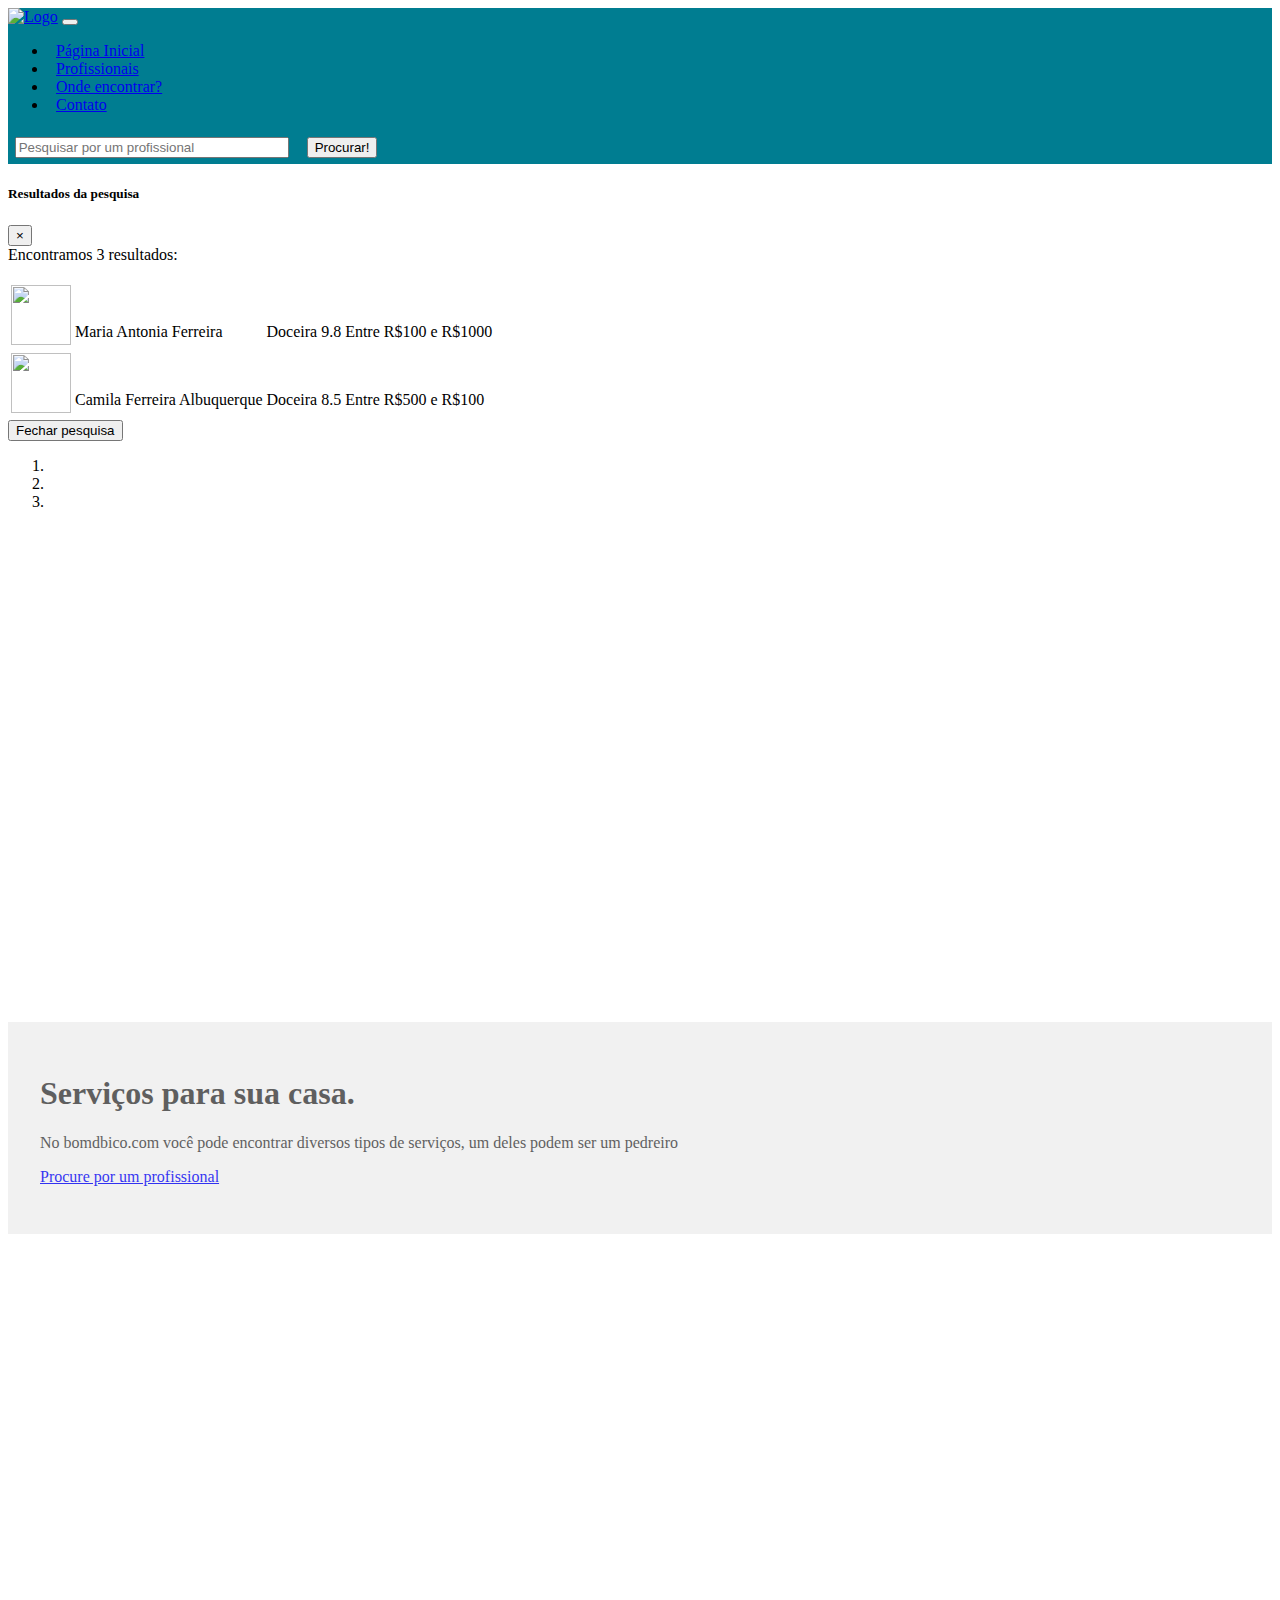
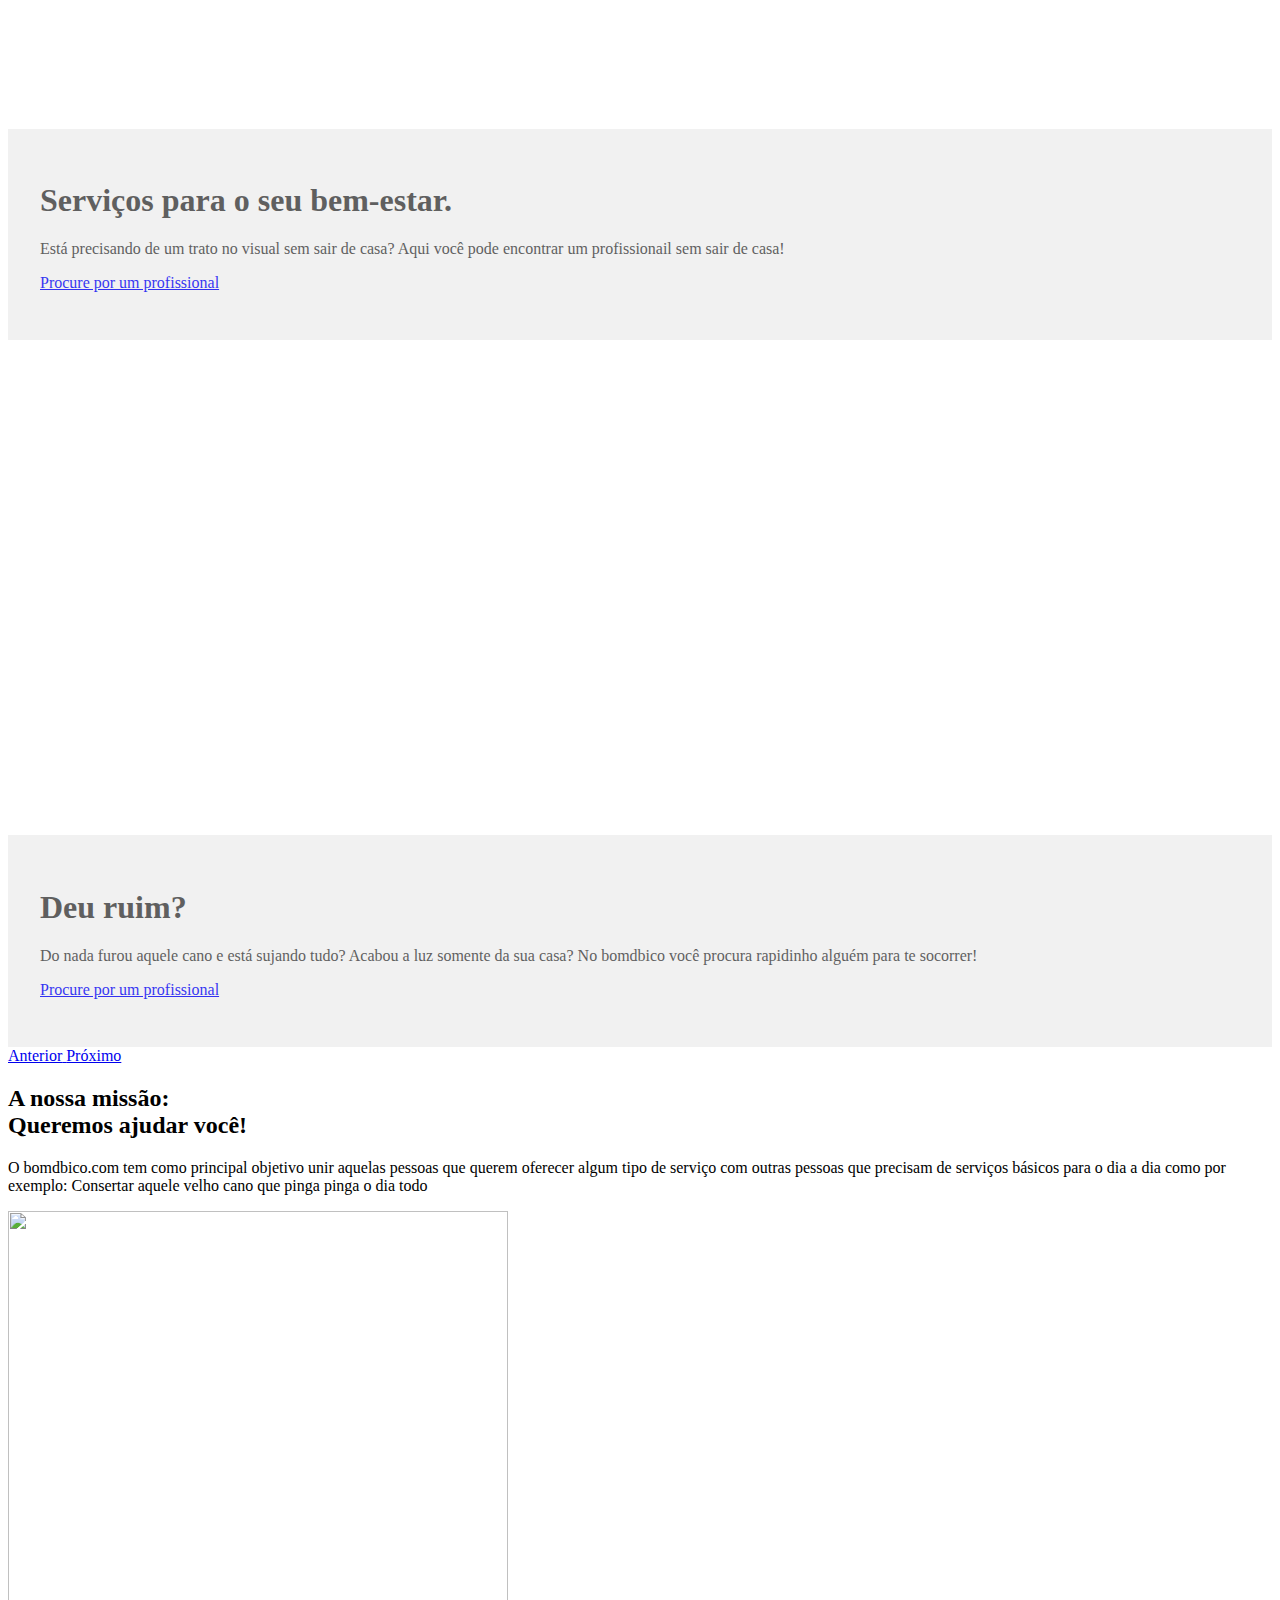
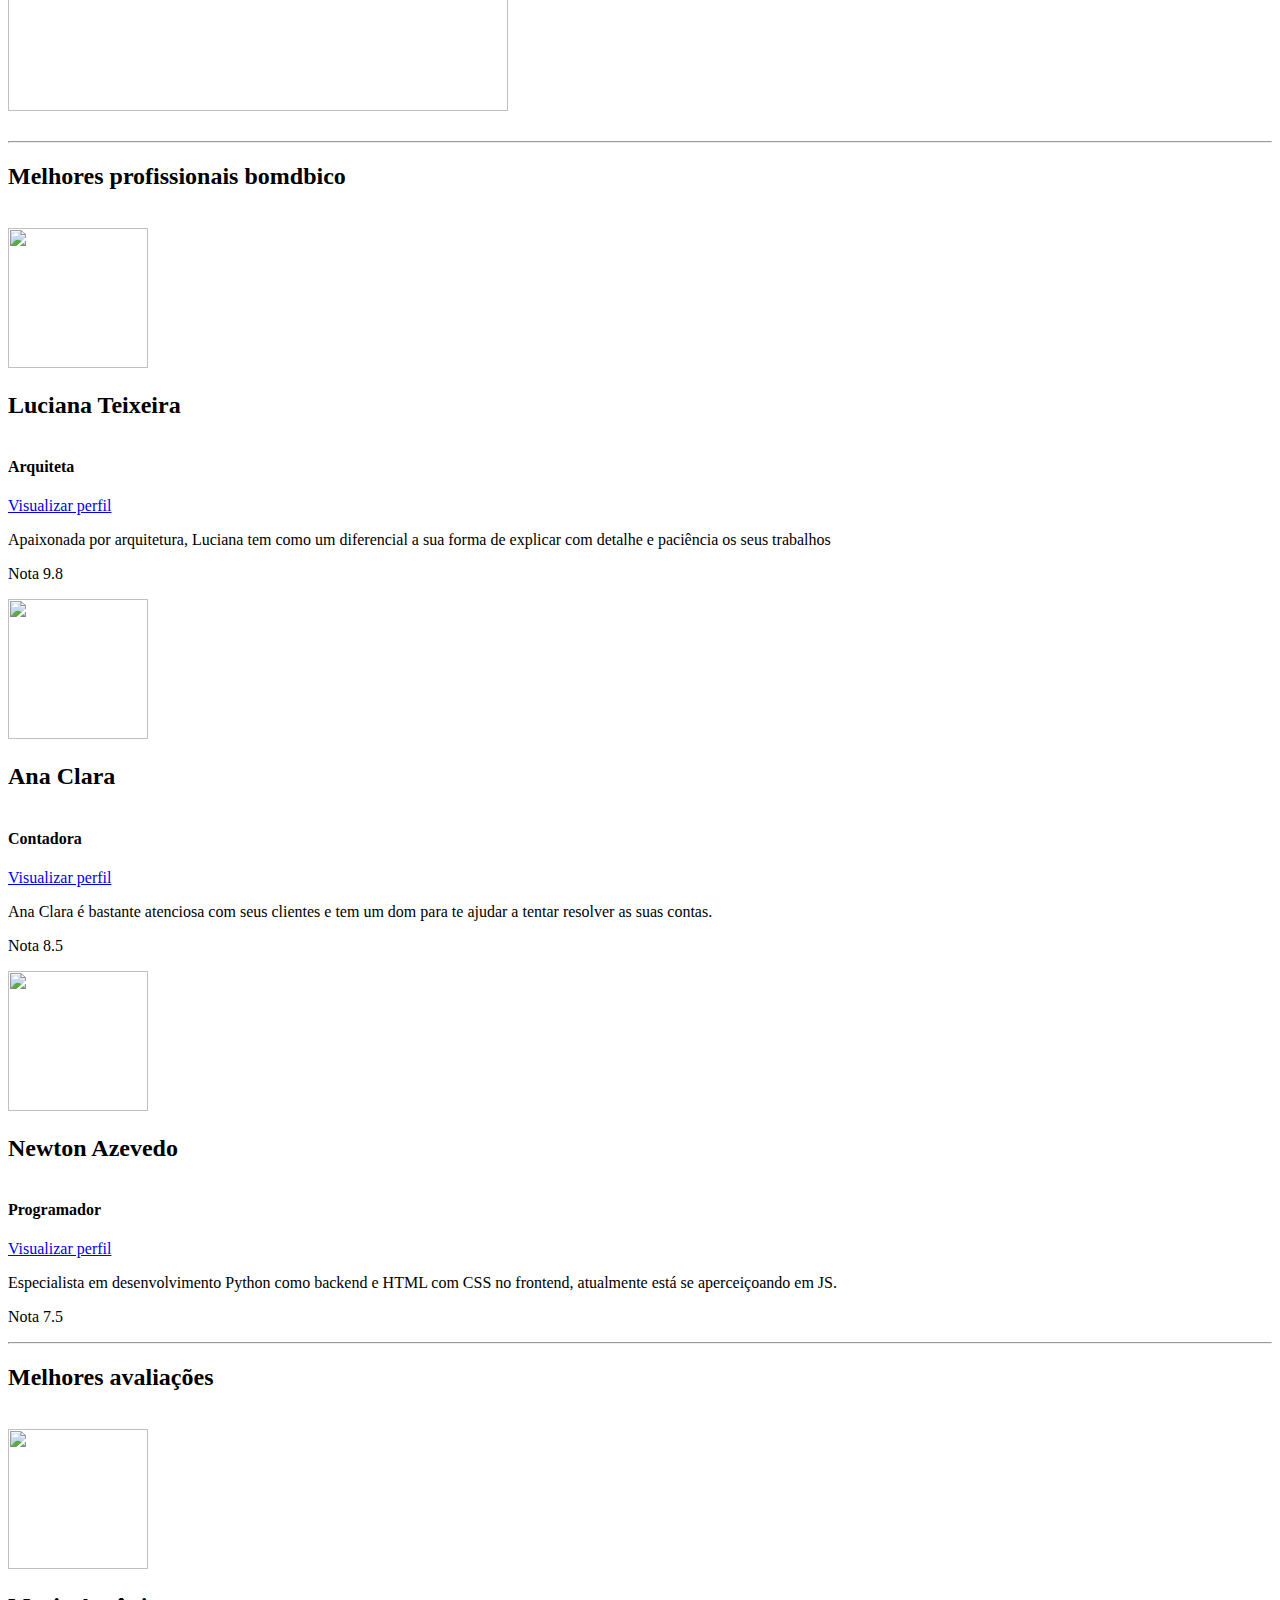
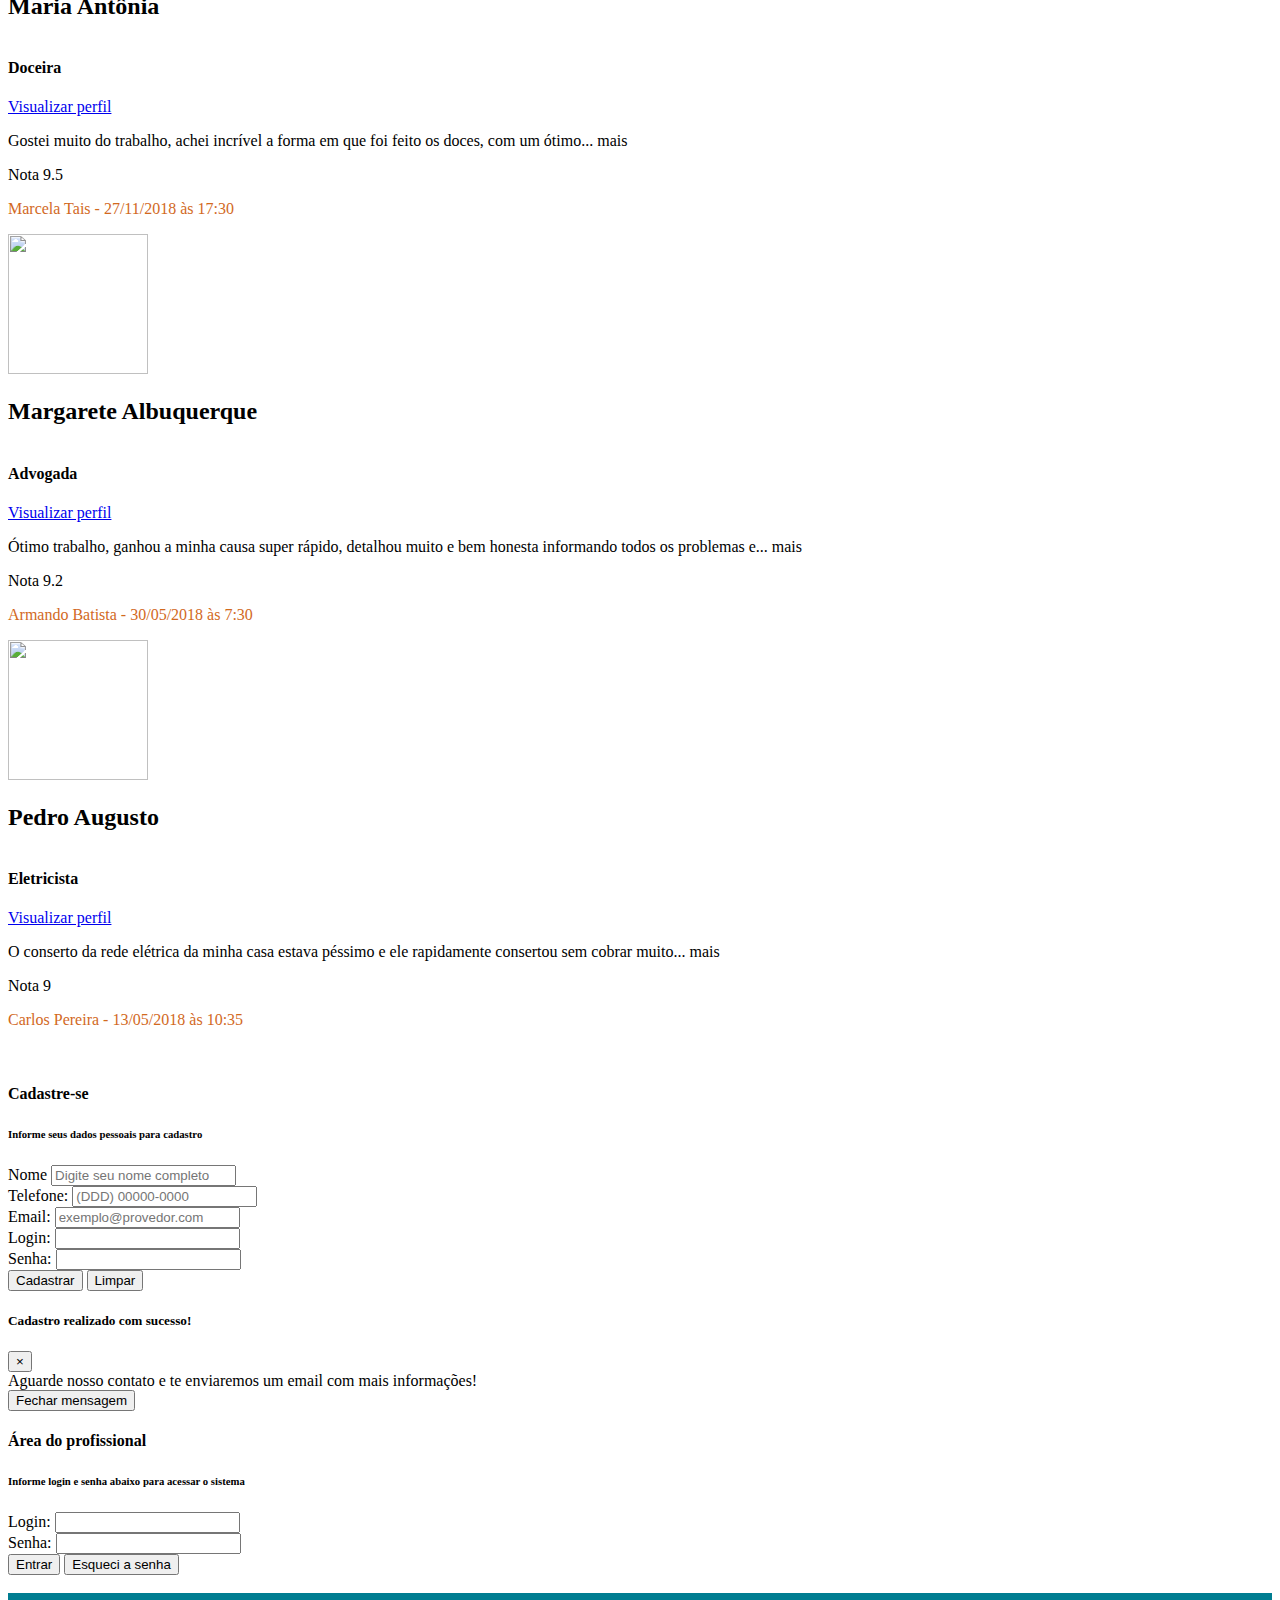
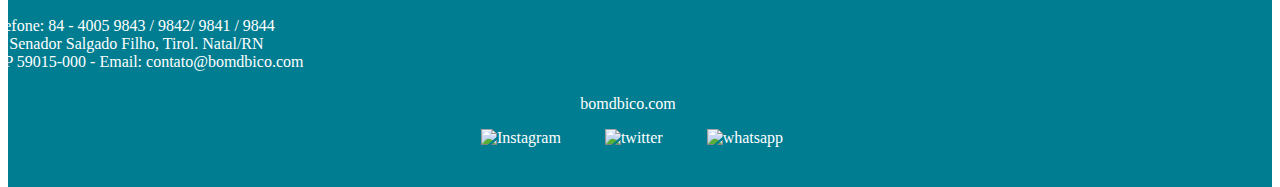
==== index.html @ cc3dfa5c "Add files via upload" ====
<!DOCTYPE html>
<html lang="en">
<head>
    <meta charset="UTF-8">
    <meta name="viewport" content="width=device-width, initial-scale=1.0">
    <meta http-equiv="X-UA-Compatible" content="ie=edge">
    <link rel="stylesheet" href="css/bootstrap.min.css" >
    <link rel="icon" href="images/favicon.ico" type="image/x-icon" />
    <link rel="stylesheet" href="css/custom.css" >
    <link rel="stylesheet" href="https://use.fontawesome.com/releases/v5.8.1/css/all.css" integrity="sha384-50oBUHEmvpQ+1lW4y57PTFmhCaXp0ML5d60M1M7uH2+nqUivzIebhndOJK28anvf" crossorigin="anonymous">
    <style>
            .bd-placeholder-img {
              font-size: 1.125rem;
              text-anchor: middle;
              -webkit-user-select: none;
              -moz-user-select: none;
              -ms-user-select: none;
              user-select: none;
            }
      
            @media (min-width: 768px) {
              .bd-placeholder-img-lg {
                font-size: 3.5rem;
              }
            }
          </style>
    <title>Bomdbico</title>
</head>
<body>
      <header>
        <nav class="navbar navbar-expand-md navbar-dark fixed-top" style="background-color: #007d91">
          <a class="navbar-brand" href="index.html" style="height:2.5em"><img src="images/index_small.png" alt="Logo"></a>
          <button class="navbar-toggler" type="button" data-toggle="collapse" data-target="#navbarCollapse" aria-controls="navbarCollapse" aria-expanded="false" aria-label="Toggle navigation">
            <span class="navbar-toggler-icon"></span>
          </button>
          <div class="collapse navbar-collapse" id="navbarCollapse">
              <ul class="navbar-nav mr-auto">
                <li class="nav-item">
                    <a href="index.html" class="btn btn-light" style="margin: 0.5em"><i class="fa fa-home"></i> Página Inicial</a>
                </li>
                <li class="nav-item">
                    <a href="profissionais.html" class="btn btn-light" style="margin: 0.5em"><i class="fa fa-users"></i> Profissionais</a>
                </li>
                <li class="nav-item">
                    <a href="localizar.html" class="btn btn-light" style="margin: 0.5em"><i class="fa fa-globe" aria-hidden="true"></i> Onde encontrar?</a>
                </li>
                <li class="nav-item">
                  <a href="contato.html" class="btn btn-light" style="margin: 0.5em"><i class="fa fa-phone-square" aria-hidden="true"></i> Contato</a>
              </li>
              </ul>
            <form class="form-inline mt-2 mt-md-0">
              <input class="form-control mr-sm-2" type="text" placeholder="Pesquisar por um profissional" aria-label="Procurar" style="width: 20em; margin: 0.5em">
              <button class="btn btn-light my-2 my-sm-0" type="button" style="margin: 0.5em" data-toggle="modal" data-target="#modal_pesquisa"><i class="fa fa-search" aria-hidden="true"></i> Procurar!</button>
            </form>
          </div>
          </nav>
          <!-- Modal -->
          <div class="modal fade" id="modal_pesquisa" tabindex="-1" role="dialog" aria-labelledby="exampleModalLabel" aria-hidden="true">
              <div class="modal-dialog modal-lg" role="document">
                <div class="modal-content">
                  <div class="modal-header">
                    <h5 class="modal-title" id="exampleModalLabel">Resultados da pesquisa</h5>
                    <button type="button" class="close" data-dismiss="modal" aria-label="Close">
                      <span aria-hidden="true">&times;</span>
                    </button>
                  </div>
                  <div class="modal-body">
                      Encontramos 3 resultados:
                      <br /> <br />
                      <table class="table table-hover">
                          <tbody>
                            <tr>
                              <td><img class="rounded-circle" src="images/doceira.jpg" width="60" height="60" xmlns="http://www.w3.org/2000/svg" preserveAspectRatio="xMidYMid slice" focusable="false" role="img" aria-label="Placeholder: 140x140"><title>Placeholder</title><rect width="100%" height="100%" fill="#777"/></img>
                              </td>
                              <td style="padding-top: 2em">Maria Antonia Ferreira</td>
                              <td style="padding-top: 2em">Doceira</td>
                              <td style="padding-top: 2em">9.8</td>
                              <td style="padding-top: 2em">Entre R$100 e R$1000</td>
                             <td style="padding-top: 2em"><a href="perfil.html" class="btn btn-outline-success btn-sm"><i class="fa fa-search" aria-hidden="true"></i></a></td>
                            </tr>
                            <tr>
                                <td><img class="rounded-circle" src="images/mulher2.jpg" width="60" height="60" xmlns="http://www.w3.org/2000/svg" preserveAspectRatio="xMidYMid slice" focusable="false" role="img" aria-label="Placeholder: 140x140"><title>Placeholder</title><rect width="100%" height="100%" fill="#777"/></img>
                                </td> 
                              <td style="padding-top: 2em">Camila Ferreira Albuquerque</td>
                              <td style="padding-top: 2em">Doceira</td>
                              <td style="padding-top: 2em">8.5</td>
                              <td style="padding-top: 2em">Entre R$500 e R$100</td>
                             <td style="padding-top: 2em"><a href="perfil.html" class="btn btn-outline-success btn-sm"><i class="fa fa-search" aria-hidden="true"></i></a></td>
                            </tr>
                          </tbody>
                        </table>
                  </div>
                  <div class="modal-footer">
                      <button type="button" class="btn btn-secondary" data-dismiss="modal"><i class="fa fa-times" aria-hidden="true"></i> Fechar pesquisa</button>
                    </div>
                </div>
              </div>
            </div>
        </header>
            <main role="main">
            
              <div id="myCarousel" class="carousel slide" data-ride="carousel">
                <ol class="carousel-indicators">
                  <li data-target="#myCarousel" data-slide-to="0" class="active"></li>
                  <li data-target="#myCarousel" data-slide-to="1"></li>
                  <li data-target="#myCarousel" data-slide-to="2"></li>
                </ol>
                <div class="carousel-inner">
                  <div class="carousel-item active">
                    <div src="images/pedreiro.jpg" style="height: 495px; background-image:url(images/pedreiro.jpg); background-position: center;  background-repeat: no-repeat; background-size: cover; position: relative;" class="bd-placeholder-img" preserveAspectRatio="xMidYMid slice" focusable="false" role="img"><rect width="100%" fill="#777"/></div>
                    <div class="container">
                      <div class="carousel-caption text-left" style="background-color: #eeeeee; color: rgb(56, 56, 56); opacity: 0.8; padding: 2em">
                        <h1>Serviços para sua casa.</h1>
                        <p>No bomdbico.com você pode encontrar diversos tipos de serviços, um deles podem ser um pedreiro</p>
                        <p><a class="btn btn-lg btn-primary" href="#" role="button"><i class="fa fa-search" aria-hidden="true"></i> Procure por um profissional</a></p>
                      </div>
                    </div>
                  </div>
                  <div class="carousel-item">
                        <div src="images/cabeleleira.jpg" style="height: 495px; background-image:url(images/cabeleleira.jpg); background-position: center;  background-repeat: no-repeat; background-size: cover; position: relative;" class="bd-placeholder-img" preserveAspectRatio="xMidYMid slice" focusable="false" role="img"><rect width="100%" fill="#777"/></div>
                        <div class="container">
                      <div class="carousel-caption text-left" style="background-color: #eeeeee; color: rgb(56, 56, 56); opacity: 0.8; padding: 2em">
                        <h1>Serviços para o seu bem-estar.</h1>
                        <p>Está precisando de um trato no visual sem sair de casa? Aqui você pode encontrar um profissionail sem sair de casa!</p>
                        <p><a class="btn btn-lg btn-primary" href="#" role="button"><i class="fa fa-search" aria-hidden="true"></i> Procure por um profissional</a></p>
                      </div>
                    </div>
                  </div>
                  <div class="carousel-item">
                    <div src="images/encanador.jpg" style="height: 495px; background-image:url(images/encanador.jpg); background-position: center;  background-repeat: no-repeat; background-size: cover; position: relative;" class="bd-placeholder-img" preserveAspectRatio="xMidYMid slice" focusable="false" role="img"><rect width="100%" fill="#777"/></div>
                    <div class="container">
                      <div class="carousel-caption text-left" style="background-color: #eeeeee; color: rgb(56, 56, 56); opacity: 0.8; padding: 2em">
                        <h1>Deu ruim?</h1>
                        <p>Do nada furou aquele cano e está sujando tudo? Acabou a luz somente da sua casa? No bomdbico você procura rapidinho alguém para te socorrer!</p>
                        <p><a class="btn btn-lg btn-primary" href="#" role="button"><i class="fa fa-search" aria-hidden="true"></i> Procure por um profissional</a></p>
                      </div>
                    </div>
                  </div>
                </div>
                <a class="carousel-control-prev" href="#myCarousel" role="button" data-slide="prev">
                  <span class="carousel-control-prev-icon" aria-hidden="true"></span>
                  <span class="sr-only">Anterior</span>
                </a>
                <a class="carousel-control-next" href="#myCarousel" role="button" data-slide="next">
                  <span class="carousel-control-next-icon" aria-hidden="true"></span>
                  <span class="sr-only">Próximo</span>
                </a>
              </div>
              
              <div class="container">
               <!-- START THE FEATURETTES -->
                  
               <div class="row featurette">
                  <div class="col-md-7">
                    <h2 class="featurette-heading">A nossa missão: <br/><span class="text-muted">Queremos ajudar você!</span></h2>
                    <p class="lead">O bomdbico.com tem como principal objetivo unir aquelas pessoas que querem oferecer algum tipo de serviço com outras pessoas que precisam de serviços básicos para o dia a dia como por exemplo: Consertar aquele velho cano que pinga pinga o dia todo</p>
                  </div>
                  <div class="col-md-5">
                    <img src="images/ok.jpg" class="bd-placeholder-img bd-placeholder-img-lg featurette-image img-fluid mx-auto" width="500" height="500" xmlns="http://www.w3.org/2000/svg" preserveAspectRatio="xMidYMid slice" focusable="false" role="img" aria-label="Placeholder: 500x500"><title>Placeholder</title><rect width="100%" height="100%" fill="#eee"/></img>
                  </div>
                </div>
            <br>
             <!-- /END THE FEATURETTES -->
              </div>
              
              <!-- Marketing messaging and featurettes
              ================================================== -->
              <!-- Wrap the rest of the page in another container to center all the content. -->
            
              <div class="container marketing">
                  <hr class="featurette-divider">
            
                <!-- Three columns of text below the carousel -->
                <h2>Melhores profissionais bomdbico</h2>
                <br>
                <div class="row">
                  <div class="col-lg-4">
                    <a href="perfil.html">
                    <img class="bd-placeholder-img rounded-circle" src="images/mulher1.jpg" width="140" height="140" xmlns="http://www.w3.org/2000/svg" preserveAspectRatio="xMidYMid slice" focusable="false" role="img" aria-label="Placeholder: 140x140"><title>Placeholder</title><rect width="100%" height="100%" fill="#777"/></img>
                  </a>
                    <h2>Luciana Teixeira</h2><h4 class="text-muted"><i class="fa fa-home"></i><br> Arquiteta</h4>
                    <p><a href="perfil.html" class="btn btn-info btn-sm"><i class="fa fa-portrait "></i> Visualizar perfil</a></p>
                    <p>Apaixonada por arquitetura, Luciana tem como um diferencial a sua forma de explicar com detalhe e paciência os seus trabalhos</p>
                    <p>
                    <span class="btn btn-success">
                      <i class="fa fa-star" aria-hidden="true"></i>
                      <i class="fa fa-star" aria-hidden="true"></i>
                      <i class="fa fa-star" aria-hidden="true"></i>
                      <i class="fa fa-star" aria-hidden="true"></i>
                      <i class="fa fa-star-half" aria-hidden="true"></i> 
                      Nota 9.8</span>
                    </p>
                  </div><!-- /.col-lg-4 -->
                  <div class="col-lg-4">
                      <a href="perfil.html">
                      <img class="bd-placeholder-img rounded-circle" src="images/contadora.jpg" width="140" height="140" xmlns="http://www.w3.org/2000/svg" preserveAspectRatio="xMidYMid slice" focusable="false" role="img" aria-label="Placeholder: 140x140"><title>Placeholder</title><rect width="100%" height="100%" fill="#777"/></img>
                      </a>
                      <h2>Ana Clara</h2><h4 class="text-muted"><i class="fa fa-calculator"></i><br> Contadora</h4>
                      <p><a href="perfil.html" class="btn btn-info btn-sm"><i class="fa fa-portrait "></i> Visualizar perfil</a></p>
                      <p>Ana Clara é bastante atenciosa com seus clientes e tem um dom para te ajudar a tentar resolver as suas contas.</p>
                      <p>
                      <span class="btn btn-success">
                          <i class="fa fa-star" aria-hidden="true"></i>
                          <i class="fa fa-star" aria-hidden="true"></i>
                          <i class="fa fa-star" aria-hidden="true"></i>
                          <i class="fa fa-star" aria-hidden="true"></i>
                        Nota 8.5</span>
                      </p>
                  </div><!-- /.col-lg-4 -->
                  <div class="col-lg-4">
                    <a href="perfil.html">
                    <img class="bd-placeholder-img rounded-circle" src="images/programador.jpg" width="140" height="140" xmlns="http://www.w3.org/2000/svg" preserveAspectRatio="xMidYMid slice" focusable="false" role="img" aria-label="Placeholder: 140x140"><title>Placeholder</title><rect width="100%" height="100%" fill="#777"/></img>
                    </a>
                    <h2>Newton Azevedo</h2><h4 class="text-muted"><i class="fa fa-code"></i><br> Programador</h4>
                    <p><a href="perfil.html" class="btn btn-info btn-sm"><i class="fa fa-portrait "></i> Visualizar perfil</a></p>
                    <p>Especialista em desenvolvimento Python como backend e HTML com CSS no frontend, atualmente está se aperceiçoando em JS.</p>
                    <p>
                    <span class="btn btn-success">
                        <i class="fa fa-star" aria-hidden="true"></i>
                        <i class="fa fa-star" aria-hidden="true"></i>
                        <i class="fa fa-star" aria-hidden="true"></i>
                        <i class="fa fa-star-half" aria-hidden="true"></i>
                      Nota 7.5</span>
                    </p>
                  </div><!-- /.col-lg-4 -->
                </div><!-- /.row -->
                <hr class="featurette-divider">
                <h2>Melhores avaliações</h2>
                <br>
                <div class="row">
                    <div class="col-lg-4">
                        <a href="perfil.html">
                        <img class="bd-placeholder-img rounded-circle" src="images/doceira.jpg" width="140" height="140" xmlns="http://www.w3.org/2000/svg" preserveAspectRatio="xMidYMid slice" focusable="false" role="img" aria-label="Placeholder: 140x140"><title>Placeholder</title><rect width="100%" height="100%" fill="#777"/></img>
                        </a>
                        <h2>Maria Antônia</h2><h4 class="text-muted"><i class="fa fa-candy-cane"></i><br> Doceira</h4>
                        <p><a href="perfil.html" class="btn btn-info btn-sm"><i class="fa fa-portrait "></i> Visualizar perfil</a></p>
                        <p style="text-align: left">Gostei muito do trabalho, achei incrível a forma em que foi feito os doces, com um ótimo... mais</p>
                        <p><span class="btn btn-success btn-sm">
                            <i class="fa fa-star" aria-hidden="true"></i>
                            <i class="fa fa-star" aria-hidden="true"></i>
                            <i class="fa fa-star" aria-hidden="true"></i>
                            <i class="fa fa-star" aria-hidden="true"></i>
                            <i class="fa fa-star-half" aria-hidden="true"></i> 
                          Nota 9.5</span></p>
                        <p style="color: chocolate">Marcela Tais - 27/11/2018 às 17:30 </p>
                   </div><!-- /.col-lg-4 -->
                    <div class="col-lg-4">
                        <a href="perfil.html">
                        <img class="bd-placeholder-img rounded-circle" src="images/advogada.jpg" width="140" height="140" xmlns="http://www.w3.org/2000/svg" preserveAspectRatio="xMidYMid slice" focusable="false" role="img" aria-label="Placeholder: 140x140"><title>Placeholder</title><rect width="100%" height="100%" fill="#777"/></img>
                        </a>
                        <h2>Margarete Albuquerque</h2><h4 class="text-muted"><i class="fa fa-gavel"></i><br> Advogada</h4>
                        <p><a href="perfil.html" class="btn btn-info btn-sm"><i class="fa fa-portrait "></i> Visualizar perfil</a></p>
                        <p style="text-align: left">Ótimo trabalho, ganhou a minha causa super rápido, detalhou muito e bem honesta informando todos os problemas e... mais</p>
                        <p><span class="btn btn-success btn-sm">
                            <i class="fa fa-star" aria-hidden="true"></i>
                            <i class="fa fa-star" aria-hidden="true"></i>
                            <i class="fa fa-star" aria-hidden="true"></i>
                            <i class="fa fa-star" aria-hidden="true"></i>
                            <i class="fa fa-star-half" aria-hidden="true"></i> 
                          Nota 9.2</span></p>
                        <p style="color: chocolate">Armando Batista - 30/05/2018 às 7:30</p>
                   </div><!-- /.col-lg-4 -->
                    <div class="col-lg-4">
                        <a href="perfil.html">
                        <img class="bd-placeholder-img rounded-circle" src="images/eletricista.png" width="140" height="140" xmlns="http://www.w3.org/2000/svg" preserveAspectRatio="xMidYMid slice" focusable="false" role="img" aria-label="Placeholder: 140x140"><title>Placeholder</title><rect width="100%" height="100%" fill="#777"/></img>
                        </a>
                        <h2>Pedro Augusto</h2><h4 class="text-muted"><i class="fa fa-bolt"></i> <br>Eletricista</h4>
                        <p><a href="perfil.html" class="btn btn-info btn-sm"><i class="fa fa-portrait "></i> Visualizar perfil</a></p>

                        <p style="text-align: left">O conserto da rede elétrica da minha casa estava péssimo e ele rapidamente consertou sem cobrar muito... mais</p>
                        <p> <span class="btn btn-success btn-sm">
                            <i class="fa fa-star" aria-hidden="true"></i>
                            <i class="fa fa-star" aria-hidden="true"></i>
                            <i class="fa fa-star" aria-hidden="true"></i>
                            <i class="fa fa-star" aria-hidden="true"></i>
                          Nota 9</span></p>
                        <p style="color: chocolate">Carlos Pereira - 13/05/2018 às 10:35</p>
                   </div><!-- /.col-lg-4 -->
                   
                </div><!-- /.row -->
            
            
              </div><!-- /.container -->
              <div class="container">
                <br>
                <div class="row">
                    <div class="col-lg-6">
                        <div class="card">
                          <form action="">
                            <div class="card-body">
                              <h4 class="card-title">Cadastre-se</h4>
                              <h6 class="card-subtitle mb-2 text-muted">Informe seus dados pessoais para cadastro</h6>
                              <div class="form-group">
                                    <label for="nome">Nome</label>
                                    <input type="text" class="form-control" id="nome" aria-describedby="emailHelp" placeholder="Digite seu nome completo">
                              </div>
                              <div class="form-group">
                                    <label for="telefone">Telefone:</label>
                                    <input type="text" class="form-control" id="telefone" placeholder="(DDD) 00000-0000">
                              </div>
                              <div class="form-group">
                                  <label for="email">Email:</label>
                                  <input type="email" class="form-control" id="telefone" placeholder="exemplo@provedor.com">
                            </div>
                              <div class="form-group">
                                    <label for="login">Login:</label>
                                    <input type="text" class="form-control" id="login">
                              </div>
                              <div class="form-group">
                                    <label for="exampleInputPassword1">Senha:</label>
                                    <input type="password" class="form-control" id="exampleInputPassword1">
                              </div>
                              <button type="button" class="btn btn-primary" data-toggle="modal" data-target="#exampleModalCenter">
                                  <i class="fa fa-paper-plane" aria-hidden="true"></i> Cadastrar
                              </button>
                              <button type="reset" class="btn btn-primary bg-danger" >
                                  <i class="fa fa-trash" aria-hidden="true"></i> Limpar
                              </button>
                              <div class="modal fade" id="exampleModalCenter" tabindex="-1" role="dialog" aria-labelledby="exampleModalCenterTitle" aria-hidden="true">
                                  <div class="modal-dialog modal-dialog-centered" role="document">
                                    <div class="modal-content">
                                      <div class="modal-header">
                                        <h5 class="modal-title" id="exampleModalLongTitle"><i class="fa fa-smile-o"></i> Cadastro realizado com sucesso!</h5>
                                        <button type="button" class="close" data-dismiss="modal" aria-label="Close">
                                          <span aria-hidden="true">&times;</span>
                                        </button>
                                      </div>
                                      <div class="modal-body">
                                        Aguarde nosso contato e te enviaremos um email com mais informações!
                                      </div>
                                      <div class="modal-footer">
                                        <button type="button" class="btn btn-secondary" data-dismiss="modal"><i class="fa fa-times" aria-hidden="true"></i> Fechar mensagem</button>
                                      </div>
                                    </div>
                                  </div>
                              </div>
                            </div>
                            </div>
                          </div>
                        </form>
                    <div class="col-lg-6">
                        <div class="card">
                            <form action="">
                                <div class="card-body">
                                  <h4 class="card-title">Área do profissional</h4>
                                  <h6 class="card-subtitle mb-2 text-muted">Informe login e senha abaixo para acessar o sistema</h6>
                                  <div class="form-group">
                                        <label for="login">Login:</label>
                                        <input type="text" class="form-control" id="login">
                                  </div>
                                  <div class="form-group">
                                        <label for="exampleInputPassword1">Senha:</label>
                                        <input type="password" class="form-control" id="exampleInputPassword1">
                                        <br>
                                        <button type="button" class="btn btn-primary bg-success">
                                            <i class="fa fa-paper-plane" aria-hidden="true"></i> Entrar
                                        </button>
                                        <button type="button" class="btn btn-primary bg-info">
                                            <i class="fa fa-question-circle" aria-hidden="true"></i> Esqueci a senha
                                        </button>
                                  </div>
                                </div>
                              </form>
                        </div>
                    </div>
                  </div>
                </div>
            <br>
            
              <!-- FOOTER -->
              <footer style="background-color: #007d91; margin-bottom:-3em; color:white">
                <div class="container" style="padding-top: 1.5em; padding-bottom: 1.5em">
                    <div class="row" style="margin-left: -1.5em">
                        <div class="col-lg-4">
                            Telefone: 84 - 4005 9843 / 9842/ 9841 / 9844 <br />
                            Av. Senador Salgado Filho, Tirol. Natal/RN <br />
                            CEP 59015-000 - Email: contato@bomdbico.com
                        </div>
                        <div class="col-lg-4" style="text-align: center; padding-top:1.5em">
                                 bomdbico.com 
                        </div>
                        <div class="col-lg-4" style="text-align: center;">
                            <img src="images/instagram.png" alt="Instagram" style="margin:1em; margin-left: 1.5em">
                            <img src="images/twitter.png" alt="twitter" style="margin:1em; margin-left: 1.5em">
                            <img src="images/whatsapp.png" alt="whatsapp" style="margin:1em; margin-left: 1.5em">
                        </div>
                    </div>
                </div>
              </footer>
            </main>
<script src="js/bootstrap.min.js"></script>   
<script src="https://code.jquery.com/jquery-3.3.1.slim.min.js" integrity="sha384-q8i/X+965DzO0rT7abK41JStQIAqVgRVzpbzo5smXKp4YfRvH+8abtTE1Pi6jizo" crossorigin="anonymous"></script>
<script src="https://cdnjs.cloudflare.com/ajax/libs/popper.js/1.14.7/umd/popper.min.js" integrity="sha384-UO2eT0CpHqdSJQ6hJty5KVphtPhzWj9WO1clHTMGa3JDZwrnQq4sF86dIHNDz0W1" crossorigin="anonymous"></script>
<script src="https://stackpath.bootstrapcdn.com/bootstrap/4.3.1/js/bootstrap.min.js" integrity="sha384-JjSmVgyd0p3pXB1rRibZUAYoIIy6OrQ6VrjIEaFf/nJGzIxFDsf4x0xIM+B07jRM" crossorigin="anonymous"></script>
</body>
</html>
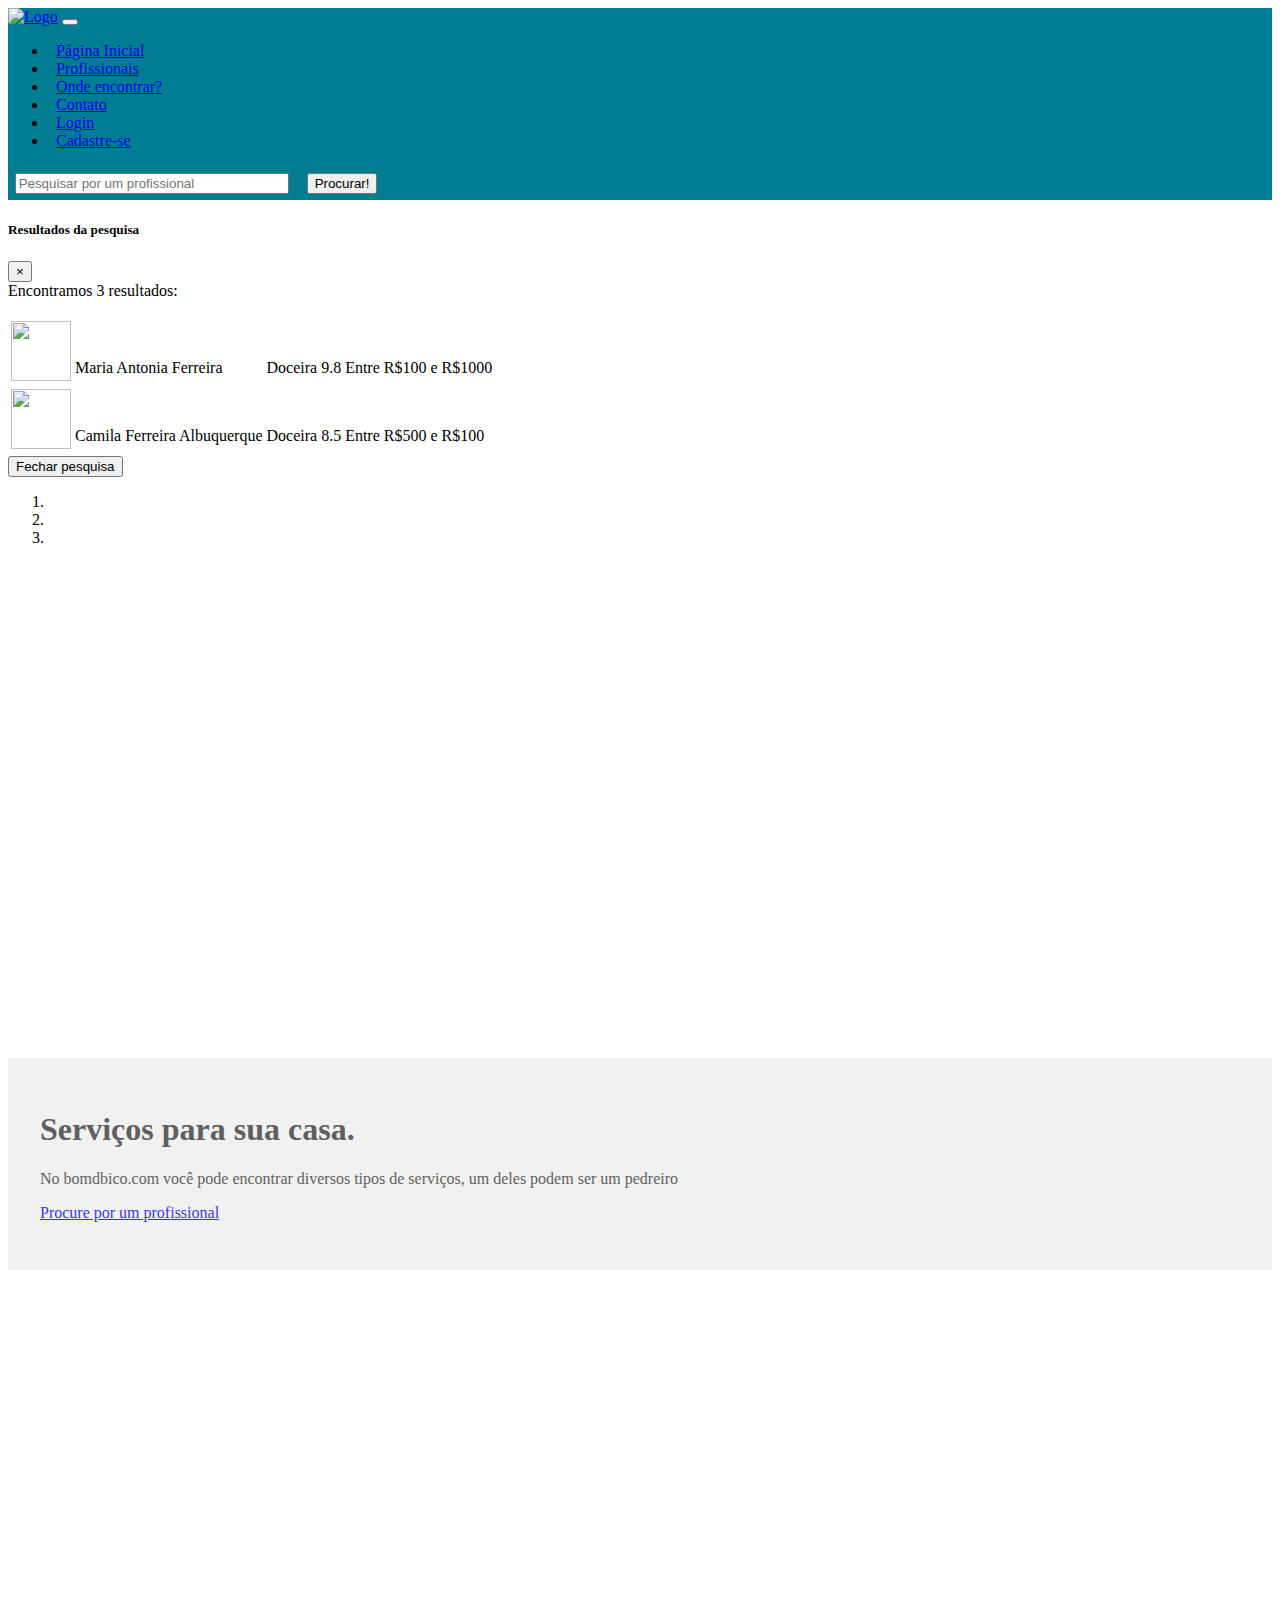
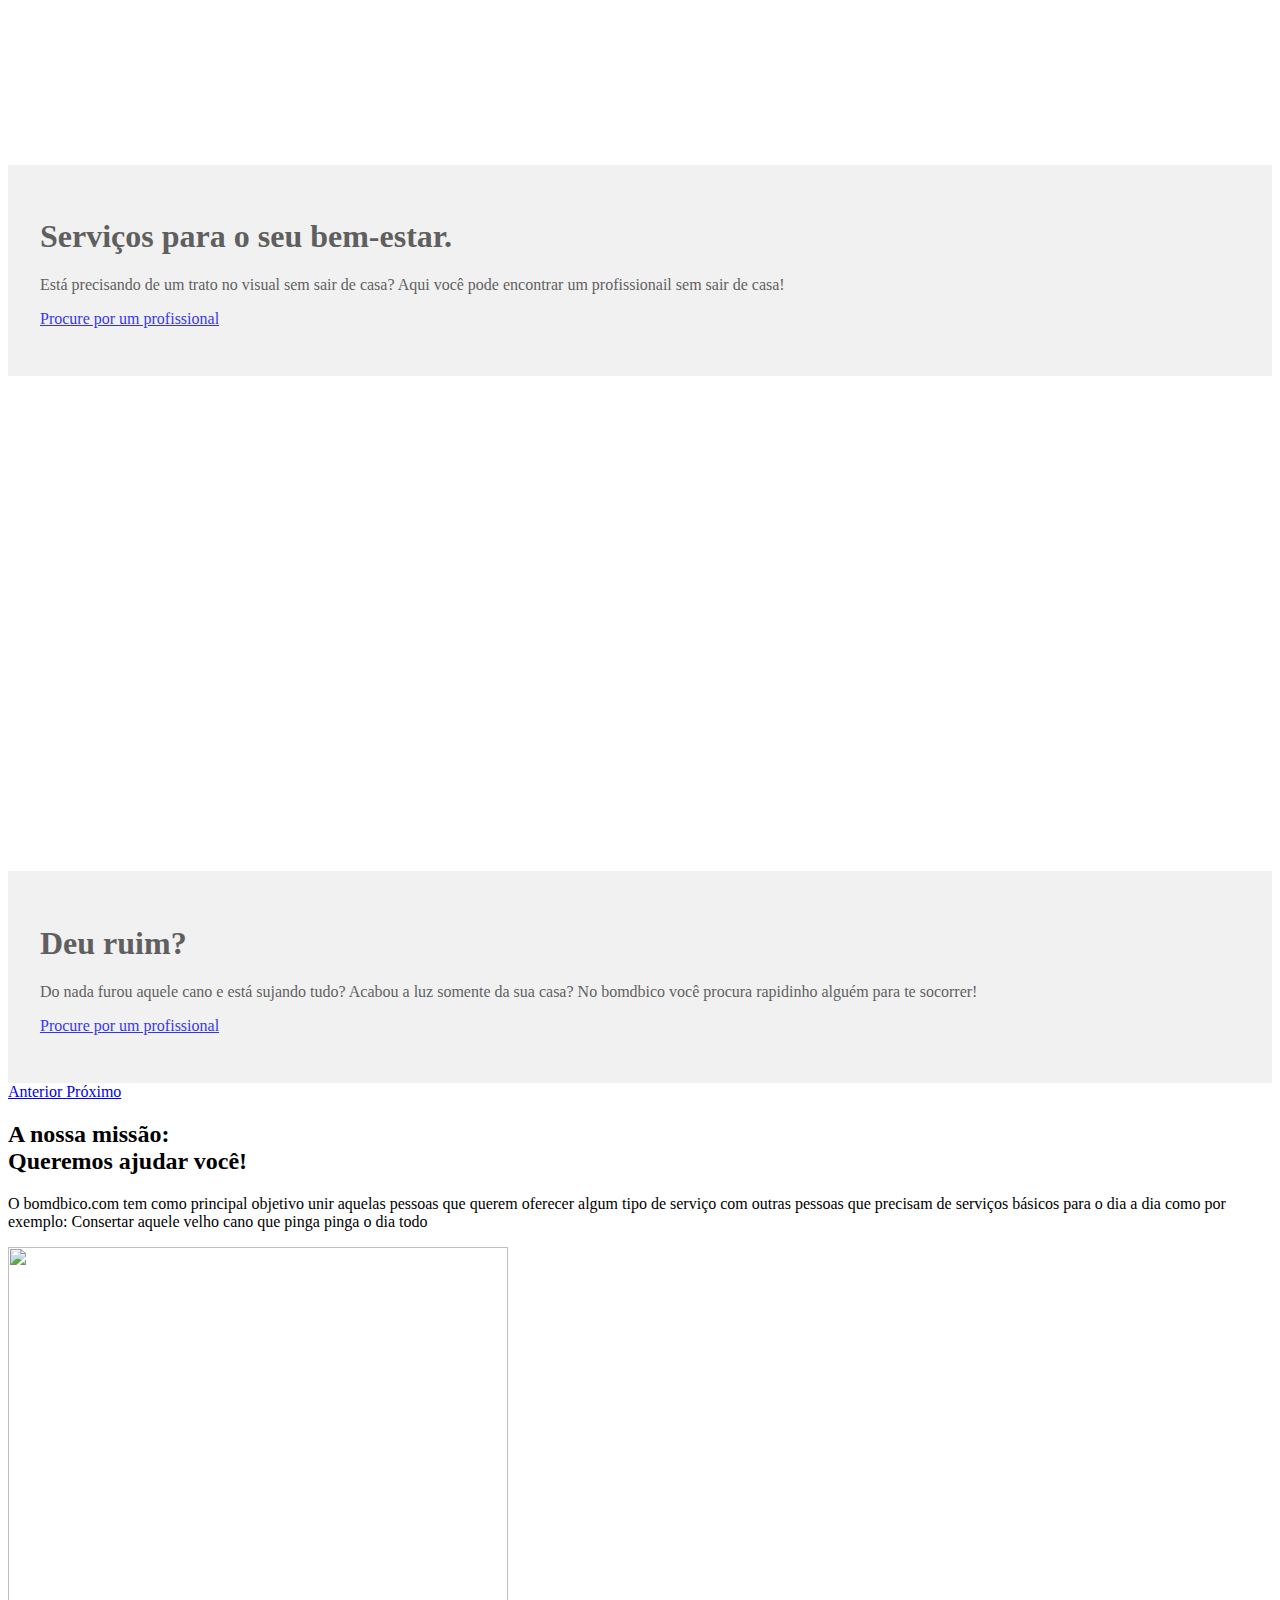
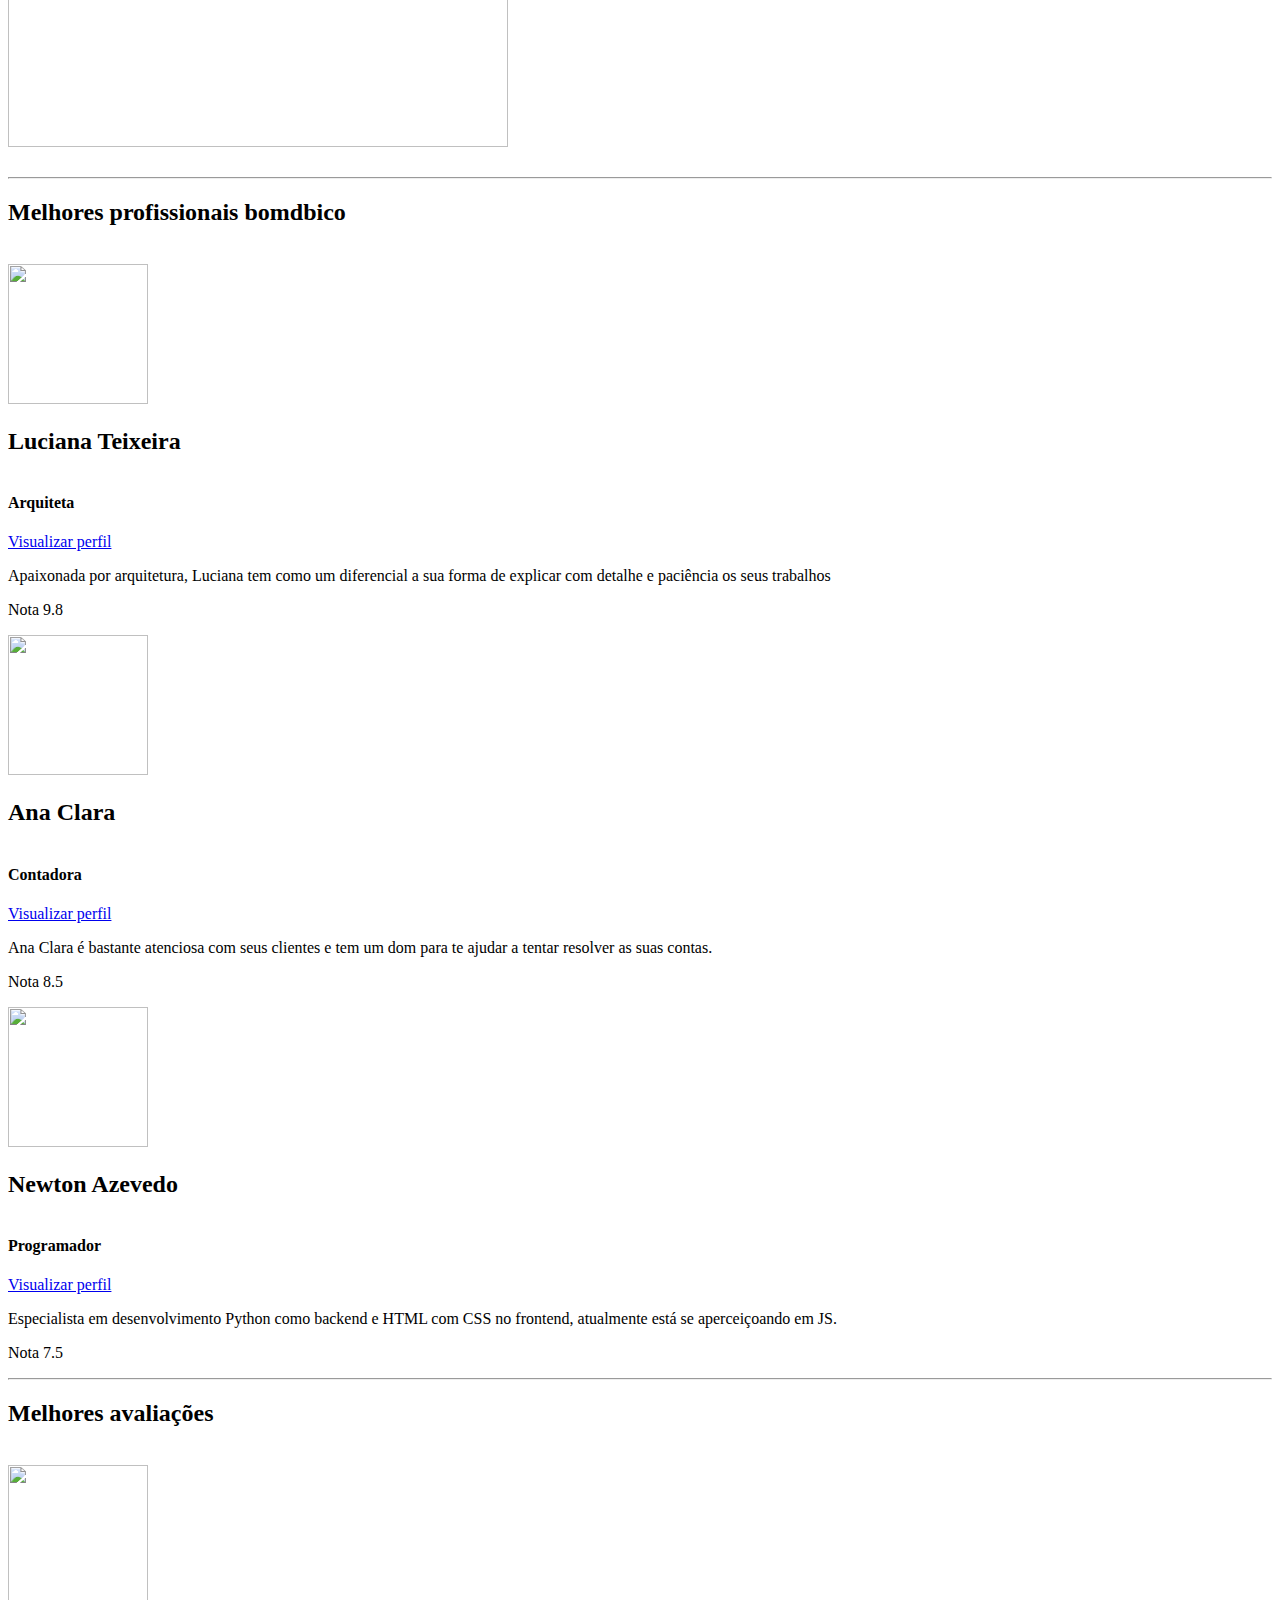
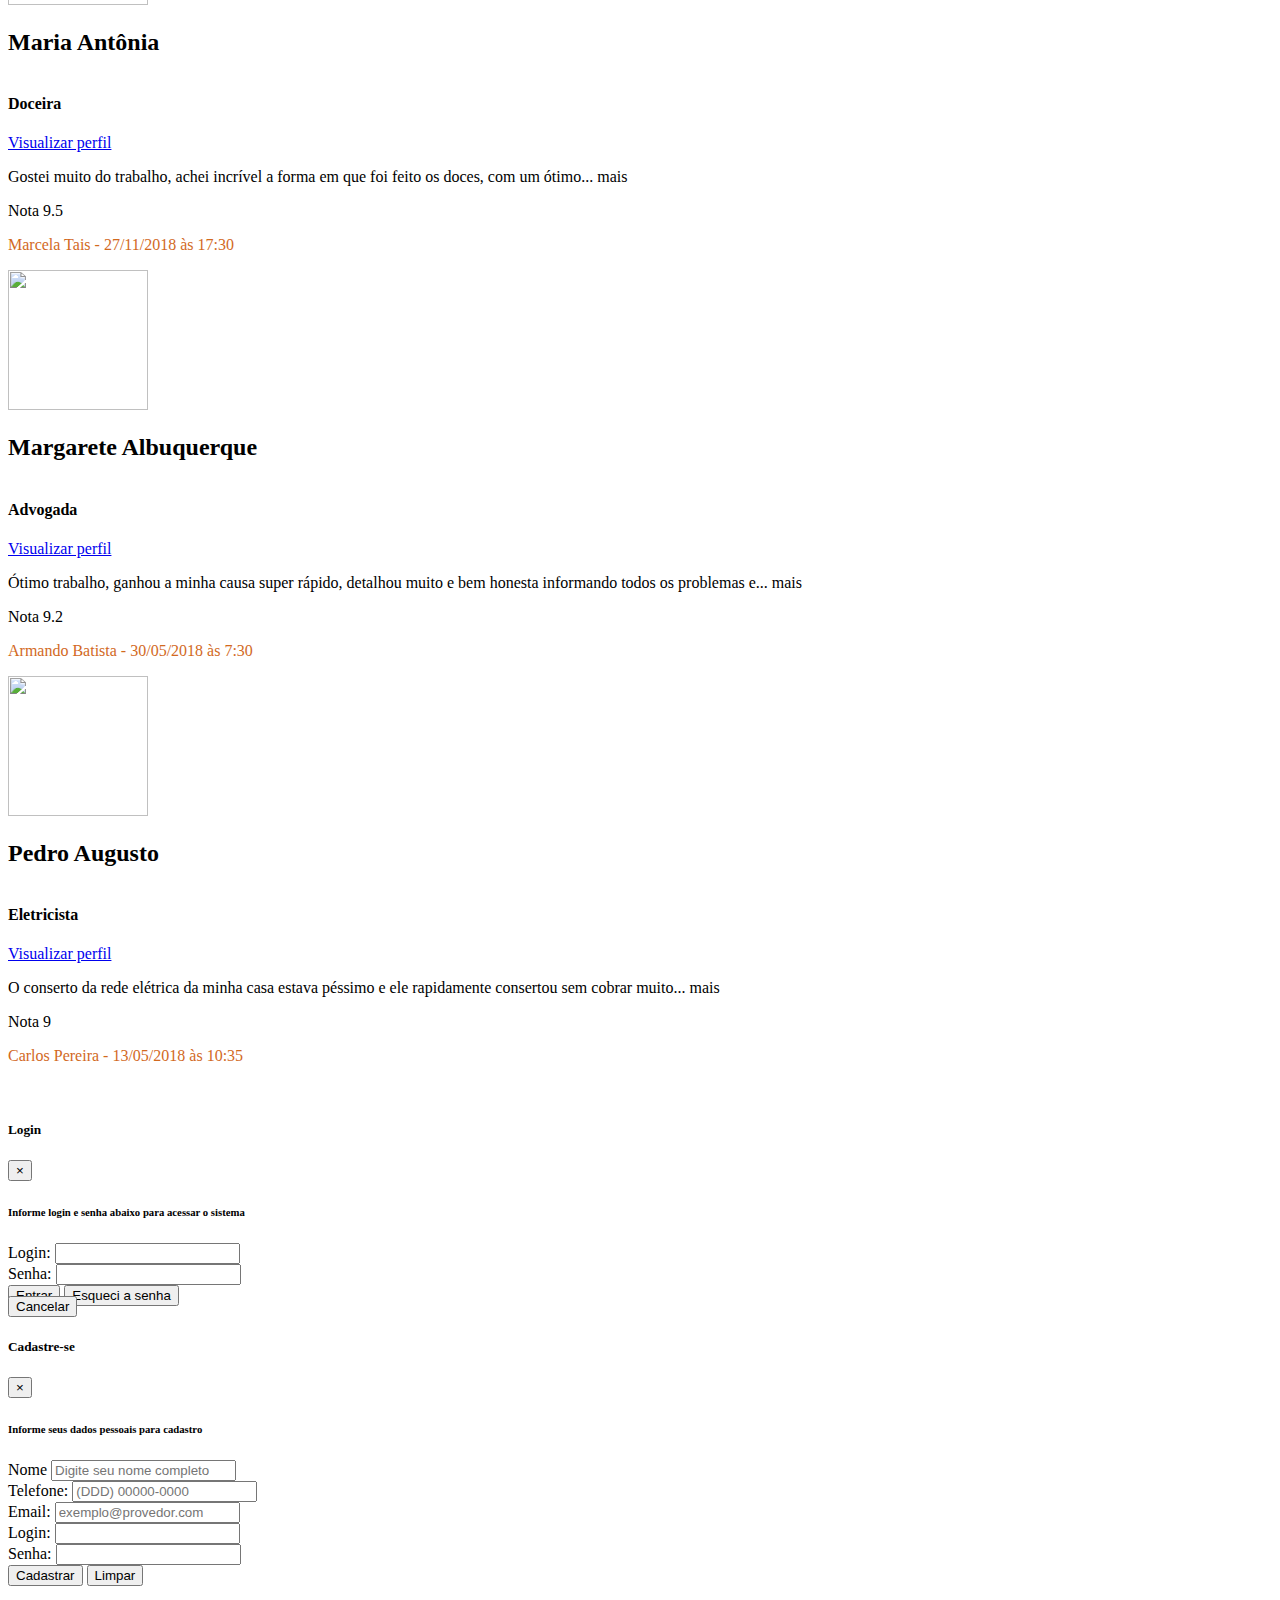
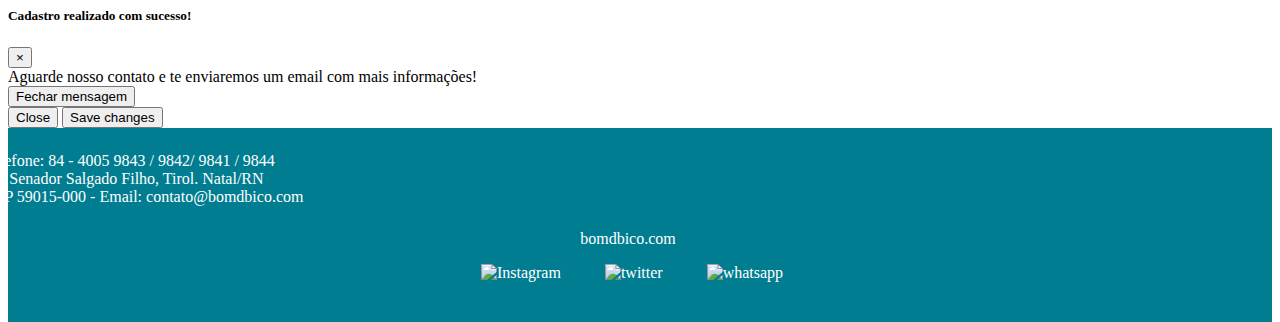
==== commit 45cda55b: "Adicionado modal para os links da barra superior" ====
--- a/index.html
+++ b/index.html
@@ -17,7 +17,7 @@
               -ms-user-select: none;
               user-select: none;
             }
-      
+
             @media (min-width: 768px) {
               .bd-placeholder-img-lg {
                 font-size: 3.5rem;
@@ -47,6 +47,12 @@
                 <li class="nav-item">
                   <a href="contato.html" class="btn btn-light" style="margin: 0.5em"><i class="fa fa-phone-square" aria-hidden="true"></i> Contato</a>
               </li>
+              <li class="nav-item">
+                <a href="#" data-toggle="modal" data-target="#modal-login" class="btn btn-light" style="margin: 0.5em"><i class="fa fa-user" aria-hidden="true"></i> Login</a>
+              </li>
+                <li class="nav-item">
+                  <a href="#" data-toggle="modal" data-target="#modal-cadastre-se" class="btn btn-light" style="margin: 0.5em"><i class="fa fa-clipboard-list" aria-hidden="true"></i> Cadastre-se</a>
+              </li>
               </ul>
             <form class="form-inline mt-2 mt-md-0">
               <input class="form-control mr-sm-2" type="text" placeholder="Pesquisar por um profissional" aria-label="Procurar" style="width: 20em; margin: 0.5em">
@@ -80,7 +86,7 @@
                             </tr>
                             <tr>
                                 <td><img class="rounded-circle" src="images/mulher2.jpg" width="60" height="60" xmlns="http://www.w3.org/2000/svg" preserveAspectRatio="xMidYMid slice" focusable="false" role="img" aria-label="Placeholder: 140x140"><title>Placeholder</title><rect width="100%" height="100%" fill="#777"/></img>
-                                </td> 
+                                </td>
                               <td style="padding-top: 2em">Camila Ferreira Albuquerque</td>
                               <td style="padding-top: 2em">Doceira</td>
                               <td style="padding-top: 2em">8.5</td>
@@ -98,7 +104,7 @@
             </div>
         </header>
             <main role="main">
-            
+
               <div id="myCarousel" class="carousel slide" data-ride="carousel">
                 <ol class="carousel-indicators">
                   <li data-target="#myCarousel" data-slide-to="0" class="active"></li>
@@ -112,7 +118,7 @@
                       <div class="carousel-caption text-left" style="background-color: #eeeeee; color: rgb(56, 56, 56); opacity: 0.8; padding: 2em">
                         <h1>Serviços para sua casa.</h1>
                         <p>No bomdbico.com você pode encontrar diversos tipos de serviços, um deles podem ser um pedreiro</p>
-                        <p><a class="btn btn-lg btn-primary" href="#" role="button"><i class="fa fa-search" aria-hidden="true"></i> Procure por um profissional</a></p>
+                        <p><a class="btn btn-lg btn-primary" href="localizar.html" role="button"><i class="fa fa-search" aria-hidden="true"></i> Procure por um profissional</a></p>
                       </div>
                     </div>
                   </div>
@@ -122,7 +128,7 @@
                       <div class="carousel-caption text-left" style="background-color: #eeeeee; color: rgb(56, 56, 56); opacity: 0.8; padding: 2em">
                         <h1>Serviços para o seu bem-estar.</h1>
                         <p>Está precisando de um trato no visual sem sair de casa? Aqui você pode encontrar um profissionail sem sair de casa!</p>
-                        <p><a class="btn btn-lg btn-primary" href="#" role="button"><i class="fa fa-search" aria-hidden="true"></i> Procure por um profissional</a></p>
+                        <p><a class="btn btn-lg btn-primary" href="localizar.html" role="button"><i class="fa fa-search" aria-hidden="true"></i> Procure por um profissional</a></p>
                       </div>
                     </div>
                   </div>
@@ -132,7 +138,7 @@
                       <div class="carousel-caption text-left" style="background-color: #eeeeee; color: rgb(56, 56, 56); opacity: 0.8; padding: 2em">
                         <h1>Deu ruim?</h1>
                         <p>Do nada furou aquele cano e está sujando tudo? Acabou a luz somente da sua casa? No bomdbico você procura rapidinho alguém para te socorrer!</p>
-                        <p><a class="btn btn-lg btn-primary" href="#" role="button"><i class="fa fa-search" aria-hidden="true"></i> Procure por um profissional</a></p>
+                        <p><a class="btn btn-lg btn-primary" href="localizar.html" role="button"><i class="fa fa-search" aria-hidden="true"></i> Procure por um profissional</a></p>
                       </div>
                     </div>
                   </div>
@@ -146,10 +152,10 @@
                   <span class="sr-only">Próximo</span>
                 </a>
               </div>
-              
+
               <div class="container">
                <!-- START THE FEATURETTES -->
-                  
+
                <div class="row featurette">
                   <div class="col-md-7">
                     <h2 class="featurette-heading">A nossa missão: <br/><span class="text-muted">Queremos ajudar você!</span></h2>
@@ -162,14 +168,14 @@
             <br>
              <!-- /END THE FEATURETTES -->
               </div>
-              
+
               <!-- Marketing messaging and featurettes
               ================================================== -->
               <!-- Wrap the rest of the page in another container to center all the content. -->
-            
+
               <div class="container marketing">
                   <hr class="featurette-divider">
-            
+
                 <!-- Three columns of text below the carousel -->
                 <h2>Melhores profissionais bomdbico</h2>
                 <br>
@@ -187,7 +193,7 @@
                       <i class="fa fa-star" aria-hidden="true"></i>
                       <i class="fa fa-star" aria-hidden="true"></i>
                       <i class="fa fa-star" aria-hidden="true"></i>
-                      <i class="fa fa-star-half" aria-hidden="true"></i> 
+                      <i class="fa fa-star-half" aria-hidden="true"></i>
                       Nota 9.8</span>
                     </p>
                   </div><!-- /.col-lg-4 -->
@@ -240,7 +246,7 @@
                             <i class="fa fa-star" aria-hidden="true"></i>
                             <i class="fa fa-star" aria-hidden="true"></i>
                             <i class="fa fa-star" aria-hidden="true"></i>
-                            <i class="fa fa-star-half" aria-hidden="true"></i> 
+                            <i class="fa fa-star-half" aria-hidden="true"></i>
                           Nota 9.5</span></p>
                         <p style="color: chocolate">Marcela Tais - 27/11/2018 às 17:30 </p>
                    </div><!-- /.col-lg-4 -->
@@ -256,7 +262,7 @@
                             <i class="fa fa-star" aria-hidden="true"></i>
                             <i class="fa fa-star" aria-hidden="true"></i>
                             <i class="fa fa-star" aria-hidden="true"></i>
-                            <i class="fa fa-star-half" aria-hidden="true"></i> 
+                            <i class="fa fa-star-half" aria-hidden="true"></i>
                           Nota 9.2</span></p>
                         <p style="color: chocolate">Armando Batista - 30/05/2018 às 7:30</p>
                    </div><!-- /.col-lg-4 -->
@@ -276,97 +282,119 @@
                           Nota 9</span></p>
                         <p style="color: chocolate">Carlos Pereira - 13/05/2018 às 10:35</p>
                    </div><!-- /.col-lg-4 -->
-                   
+
                 </div><!-- /.row -->
-            
-            
+
+
               </div><!-- /.container -->
-              <div class="container">
-                <br>
-                <div class="row">
-                    <div class="col-lg-6">
-                        <div class="card">
-                          <form action="">
+            <br>
+            <!-- Modal -->
+            <div class="modal fade" id="modal-login" tabindex="-1" role="dialog" aria-labelledby="exampleModalCenterTitle" aria-hidden="true">
+              <div class="modal-dialog modal-dialog-centered" role="document">
+                <div class="modal-content">
+                  <div class="modal-header">
+                    <h5 class="modal-title" id="exampleModalCenterTitle">Login</h5>
+                    <button type="button" class="close" data-dismiss="modal" aria-label="Close">
+                      <span aria-hidden="true">&times;</span>
+                    </button>
+                  </div>
+                  <div class="modal-body">
+                    <div class="card">
                             <div class="card-body">
-                              <h4 class="card-title">Cadastre-se</h4>
-                              <h6 class="card-subtitle mb-2 text-muted">Informe seus dados pessoais para cadastro</h6>
-                              <div class="form-group">
-                                    <label for="nome">Nome</label>
-                                    <input type="text" class="form-control" id="nome" aria-describedby="emailHelp" placeholder="Digite seu nome completo">
-                              </div>
-                              <div class="form-group">
-                                    <label for="telefone">Telefone:</label>
-                                    <input type="text" class="form-control" id="telefone" placeholder="(DDD) 00000-0000">
-                              </div>
-                              <div class="form-group">
-                                  <label for="email">Email:</label>
-                                  <input type="email" class="form-control" id="telefone" placeholder="exemplo@provedor.com">
-                            </div>
+                              <h6 class="card-subtitle mb-2 text-muted">Informe login e senha abaixo para acessar o sistema</h6>
                               <div class="form-group">
                                     <label for="login">Login:</label>
                                     <input type="text" class="form-control" id="login">
                               </div>
-                              <div class="form-group">
+                              <div class="form-group" style="margin-bottom: -0.6em">
                                     <label for="exampleInputPassword1">Senha:</label>
                                     <input type="password" class="form-control" id="exampleInputPassword1">
-                              </div>
-                              <button type="button" class="btn btn-primary" data-toggle="modal" data-target="#exampleModalCenter">
-                                  <i class="fa fa-paper-plane" aria-hidden="true"></i> Cadastrar
-                              </button>
-                              <button type="reset" class="btn btn-primary bg-danger" >
-                                  <i class="fa fa-trash" aria-hidden="true"></i> Limpar
-                              </button>
-                              <div class="modal fade" id="exampleModalCenter" tabindex="-1" role="dialog" aria-labelledby="exampleModalCenterTitle" aria-hidden="true">
-                                  <div class="modal-dialog modal-dialog-centered" role="document">
-                                    <div class="modal-content">
-                                      <div class="modal-header">
-                                        <h5 class="modal-title" id="exampleModalLongTitle"><i class="fa fa-smile-o"></i> Cadastro realizado com sucesso!</h5>
-                                        <button type="button" class="close" data-dismiss="modal" aria-label="Close">
-                                          <span aria-hidden="true">&times;</span>
-                                        </button>
-                                      </div>
-                                      <div class="modal-body">
-                                        Aguarde nosso contato e te enviaremos um email com mais informações!
-                                      </div>
-                                      <div class="modal-footer">
-                                        <button type="button" class="btn btn-secondary" data-dismiss="modal"><i class="fa fa-times" aria-hidden="true"></i> Fechar mensagem</button>
-                                      </div>
-                                    </div>
-                                  </div>
+                                    <br>
+                                    <button type="button" class="btn btn-primary bg-success">
+                                        <i class="fa fa-paper-plane" aria-hidden="true"></i> Entrar
+                                    </button>
+                                    <button type="button" class="btn btn-primary bg-info">
+                                        <i class="fa fa-question-circle" aria-hidden="true"></i> Esqueci a senha
+                                    </button>
                               </div>
                             </div>
-                            </div>
+                    </div>
+                  </div>
+                  <div class="modal-footer">
+                    <button type="button" class="btn btn-danger" data-dismiss="modal">  <i class="fa fa-times" aria-hidden="true"></i> Cancelar</button>
+                  </div>
+                </div>
+              </div>
+            </div>
+            <!-- Modal Cadastre-se -->
+            <div class="modal fade" id="modal-cadastre-se" tabindex="-1" role="dialog" aria-labelledby="exampleModalCenterTitle" aria-hidden="true">
+              <div class="modal-dialog modal-dialog-centered" role="document">
+                <div class="modal-content">
+                  <div class="modal-header">
+                    <h5 class="modal-title" id="exampleModalCenterTitle">Cadastre-se</h5>
+                    <button type="button" class="close" data-dismiss="modal" aria-label="Close">
+                      <span aria-hidden="true">&times;</span>
+                    </button>
+                  </div>
+                  <div class="modal-body">
+                    <div class="card">
+                      <form action="">
+                        <div class="card-body">
+                          <h6 class="card-subtitle mb-2 text-muted">Informe seus dados pessoais para cadastro</h6>
+                          <div class="form-group">
+                                <label for="nome">Nome</label>
+                                <input type="text" class="form-control" id="nome" aria-describedby="emailHelp" placeholder="Digite seu nome completo">
                           </div>
-                        </form>
-                    <div class="col-lg-6">
-                        <div class="card">
-                            <form action="">
-                                <div class="card-body">
-                                  <h4 class="card-title">Área do profissional</h4>
-                                  <h6 class="card-subtitle mb-2 text-muted">Informe login e senha abaixo para acessar o sistema</h6>
-                                  <div class="form-group">
-                                        <label for="login">Login:</label>
-                                        <input type="text" class="form-control" id="login">
+                          <div class="form-group">
+                                <label for="telefone">Telefone:</label>
+                                <input type="text" class="form-control" id="telefone" placeholder="(DDD) 00000-0000">
+                          </div>
+                          <div class="form-group">
+                              <label for="email">Email:</label>
+                              <input type="email" class="form-control" id="telefone" placeholder="exemplo@provedor.com">
+                        </div>
+                          <div class="form-group">
+                                <label for="login">Login:</label>
+                                <input type="text" class="form-control" id="login">
+                          </div>
+                          <div class="form-group">
+                                <label for="exampleInputPassword1">Senha:</label>
+                                <input type="password" class="form-control" id="exampleInputPassword1">
+                          </div>
+                          <button type="button" class="btn btn-primary" data-toggle="modal" data-target="#exampleModalCenter">
+                              <i class="fa fa-paper-plane" aria-hidden="true"></i> Cadastrar
+                          </button>
+                          <button type="reset" class="btn btn-primary bg-danger" >
+                              <i class="fa fa-trash" aria-hidden="true"></i> Limpar
+                          </button>
+                          <div class="modal fade" id="exampleModalCenter" tabindex="-1" role="dialog" aria-labelledby="exampleModalCenterTitle" aria-hidden="true">
+                              <div class="modal-dialog modal-dialog-centered" role="document">
+                                <div class="modal-content">
+                                  <div class="modal-header">
+                                    <h5 class="modal-title" id="exampleModalLongTitle"><i class="fa fa-smile-o"></i> Cadastro realizado com sucesso!</h5>
+                                    <button type="button" class="close" data-dismiss="modal" aria-label="Close">
+                                      <span aria-hidden="true">&times;</span>
+                                    </button>
                                   </div>
-                                  <div class="form-group">
-                                        <label for="exampleInputPassword1">Senha:</label>
-                                        <input type="password" class="form-control" id="exampleInputPassword1">
-                                        <br>
-                                        <button type="button" class="btn btn-primary bg-success">
-                                            <i class="fa fa-paper-plane" aria-hidden="true"></i> Entrar
-                                        </button>
-                                        <button type="button" class="btn btn-primary bg-info">
-                                            <i class="fa fa-question-circle" aria-hidden="true"></i> Esqueci a senha
-                                        </button>
+                                  <div class="modal-body">
+                                    Aguarde nosso contato e te enviaremos um email com mais informações!
+                                  </div>
+                                  <div class="modal-footer">
+                                    <button type="button" class="btn btn-secondary" data-dismiss="modal"><i class="fa fa-times" aria-hidden="true"></i> Fechar mensagem</button>
                                   </div>
                                 </div>
-                              </form>
-                        </div>
-                    </div>
-                  </div>
-                </div>
-            <br>
-            
+                              </div>
+                          </div>
+                        </div>
+                        </div>
+                  </div>
+                  <div class="modal-footer">
+                    <button type="button" class="btn btn-secondary" data-dismiss="modal">Close</button>
+                    <button type="button" class="btn btn-primary">Save changes</button>
+                  </div>
+                </div>
+              </div>
+            </div>
               <!-- FOOTER -->
               <footer style="background-color: #007d91; margin-bottom:-3em; color:white">
                 <div class="container" style="padding-top: 1.5em; padding-bottom: 1.5em">
@@ -377,7 +405,7 @@
                             CEP 59015-000 - Email: contato@bomdbico.com
                         </div>
                         <div class="col-lg-4" style="text-align: center; padding-top:1.5em">
-                                 bomdbico.com 
+                                 bomdbico.com
                         </div>
                         <div class="col-lg-4" style="text-align: center;">
                             <img src="images/instagram.png" alt="Instagram" style="margin:1em; margin-left: 1.5em">
@@ -388,9 +416,9 @@
                 </div>
               </footer>
             </main>
-<script src="js/bootstrap.min.js"></script>   
+<script src="js/bootstrap.min.js"></script>
 <script src="https://code.jquery.com/jquery-3.3.1.slim.min.js" integrity="sha384-q8i/X+965DzO0rT7abK41JStQIAqVgRVzpbzo5smXKp4YfRvH+8abtTE1Pi6jizo" crossorigin="anonymous"></script>
 <script src="https://cdnjs.cloudflare.com/ajax/libs/popper.js/1.14.7/umd/popper.min.js" integrity="sha384-UO2eT0CpHqdSJQ6hJty5KVphtPhzWj9WO1clHTMGa3JDZwrnQq4sF86dIHNDz0W1" crossorigin="anonymous"></script>
 <script src="https://stackpath.bootstrapcdn.com/bootstrap/4.3.1/js/bootstrap.min.js" integrity="sha384-JjSmVgyd0p3pXB1rRibZUAYoIIy6OrQ6VrjIEaFf/nJGzIxFDsf4x0xIM+B07jRM" crossorigin="anonymous"></script>
 </body>
-</html>+</html>
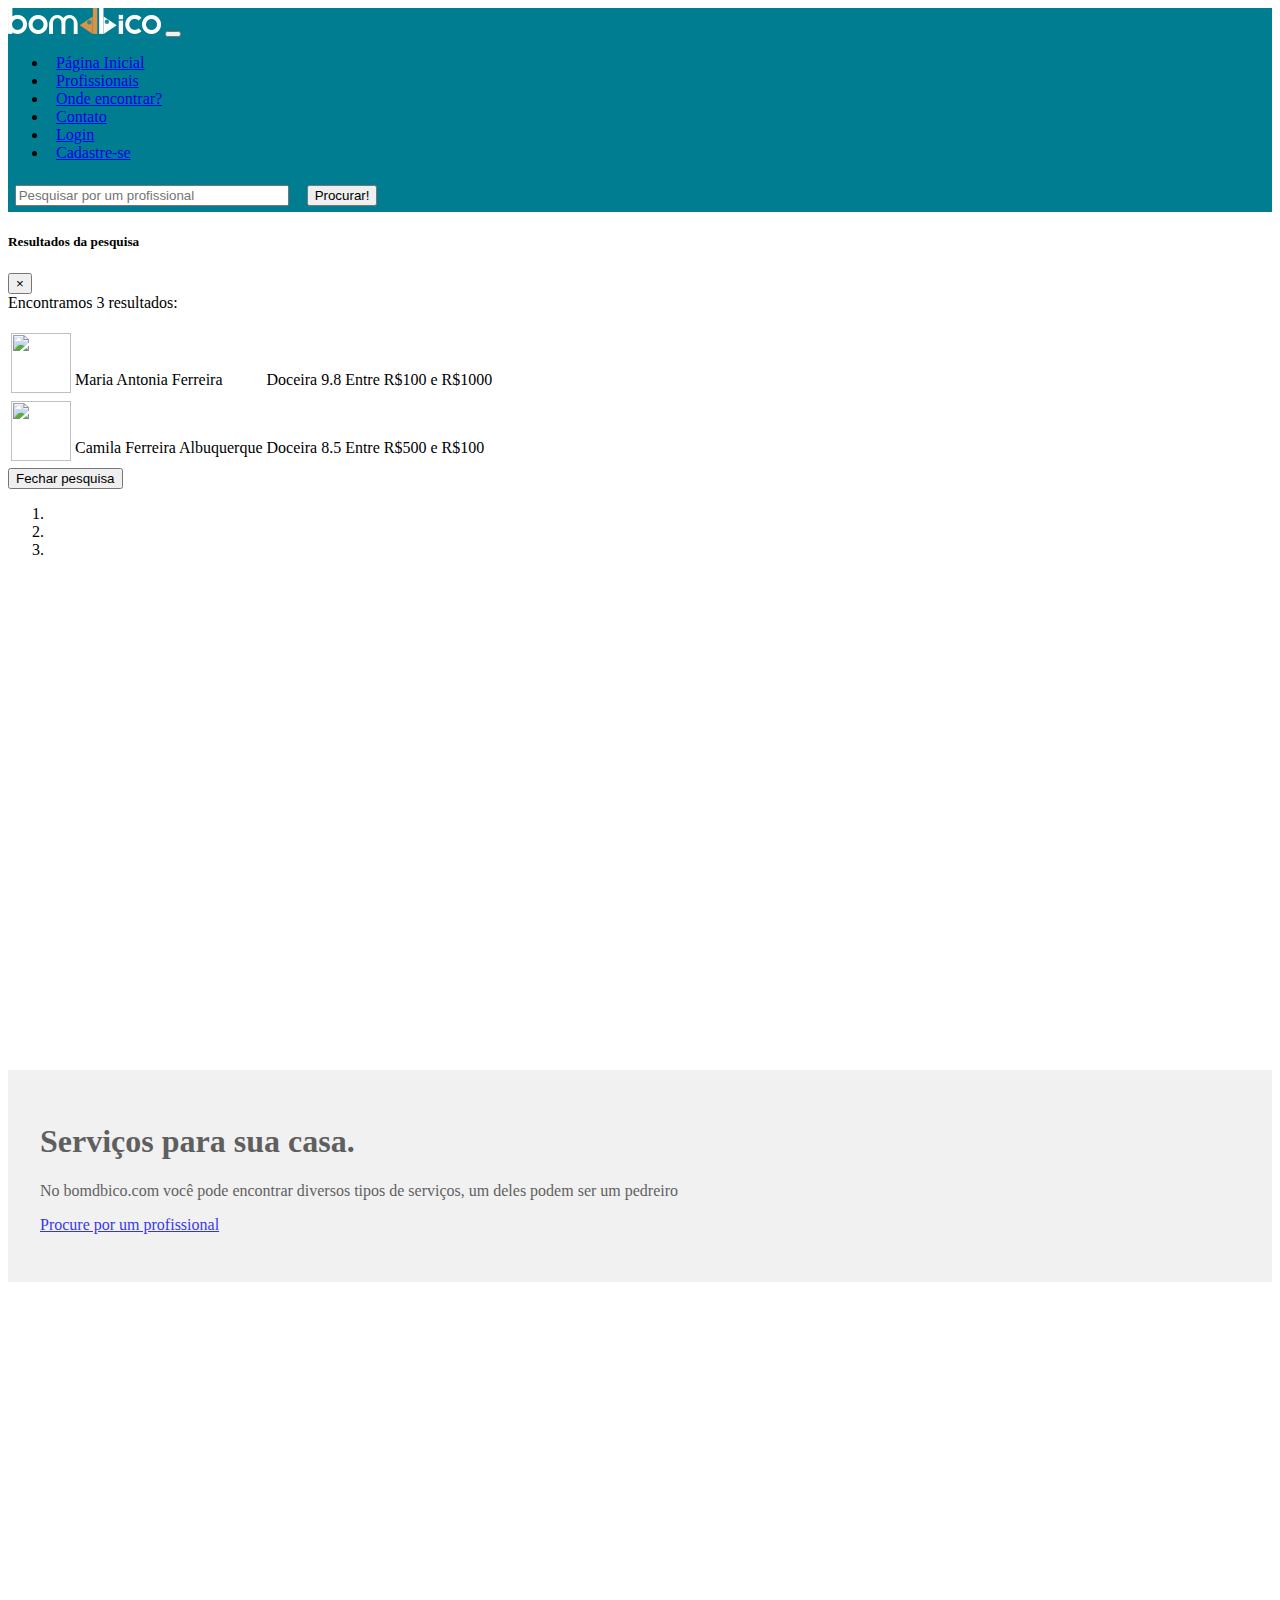
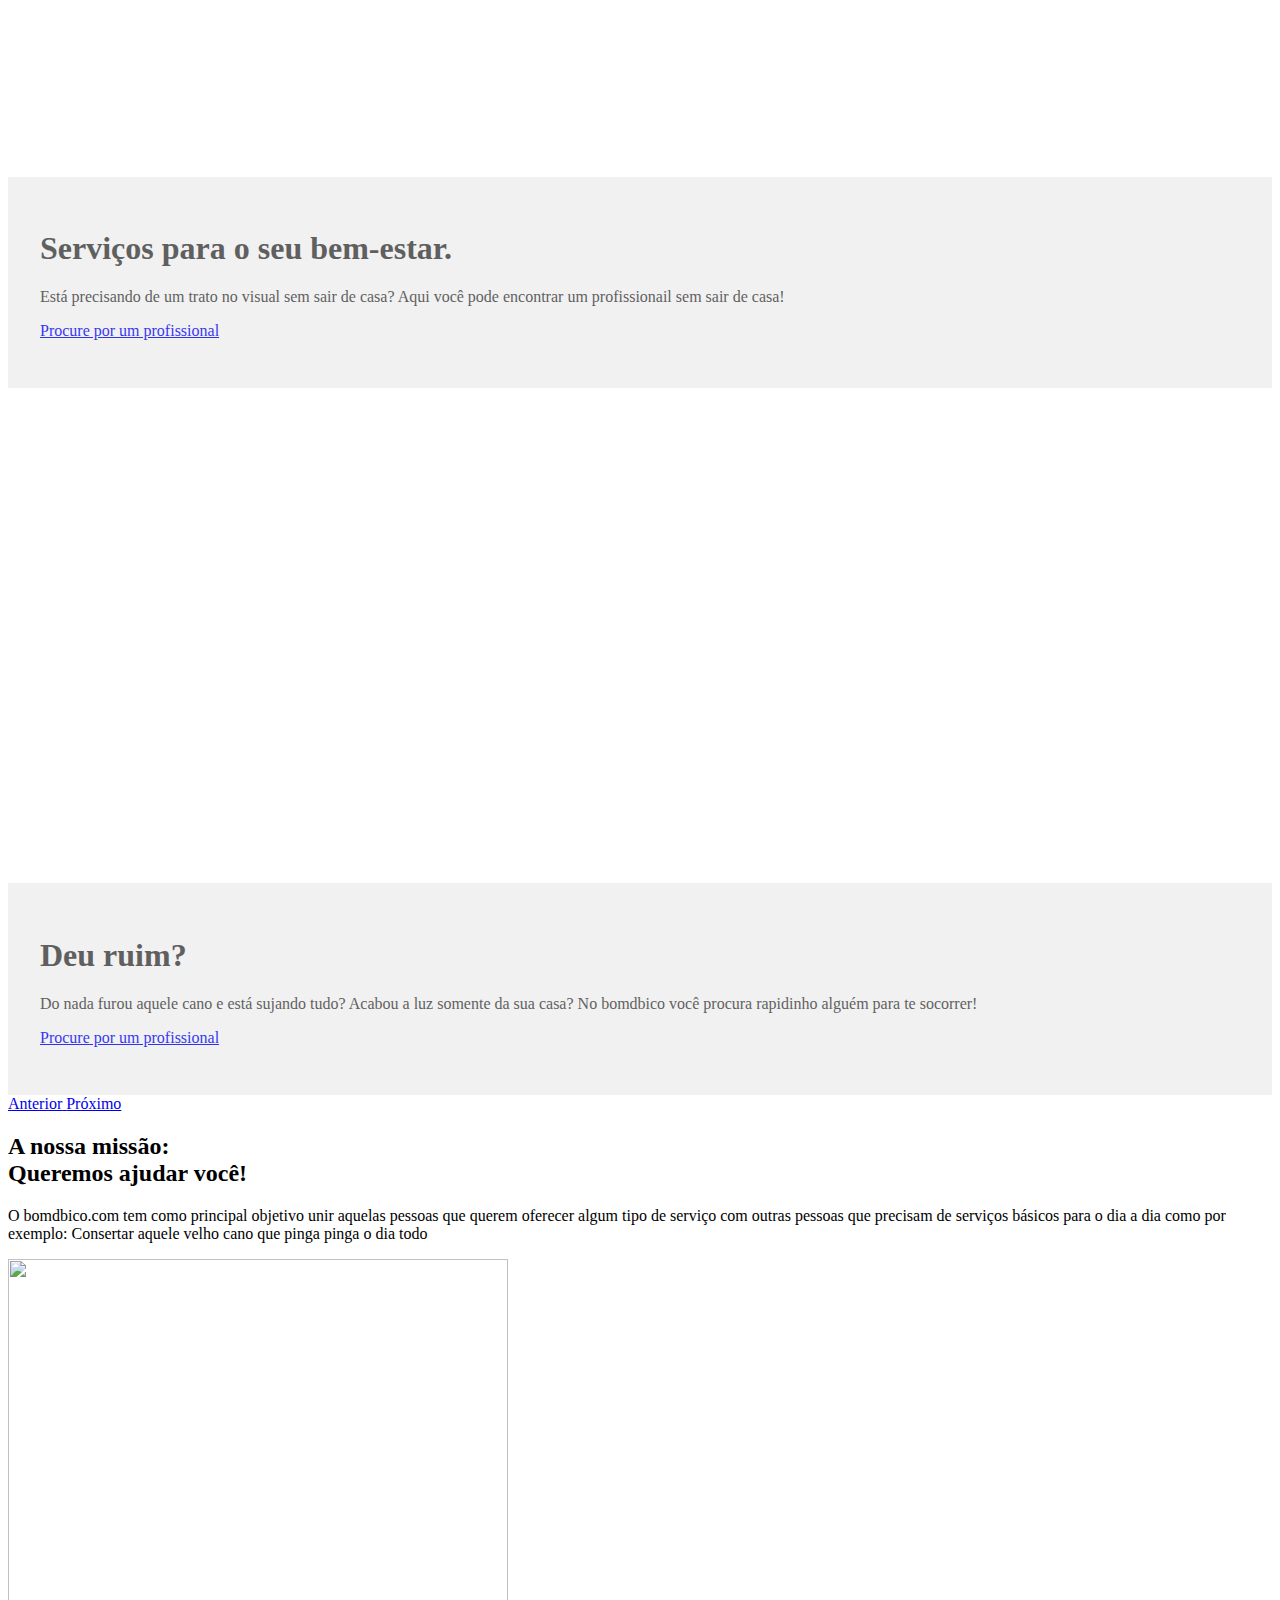
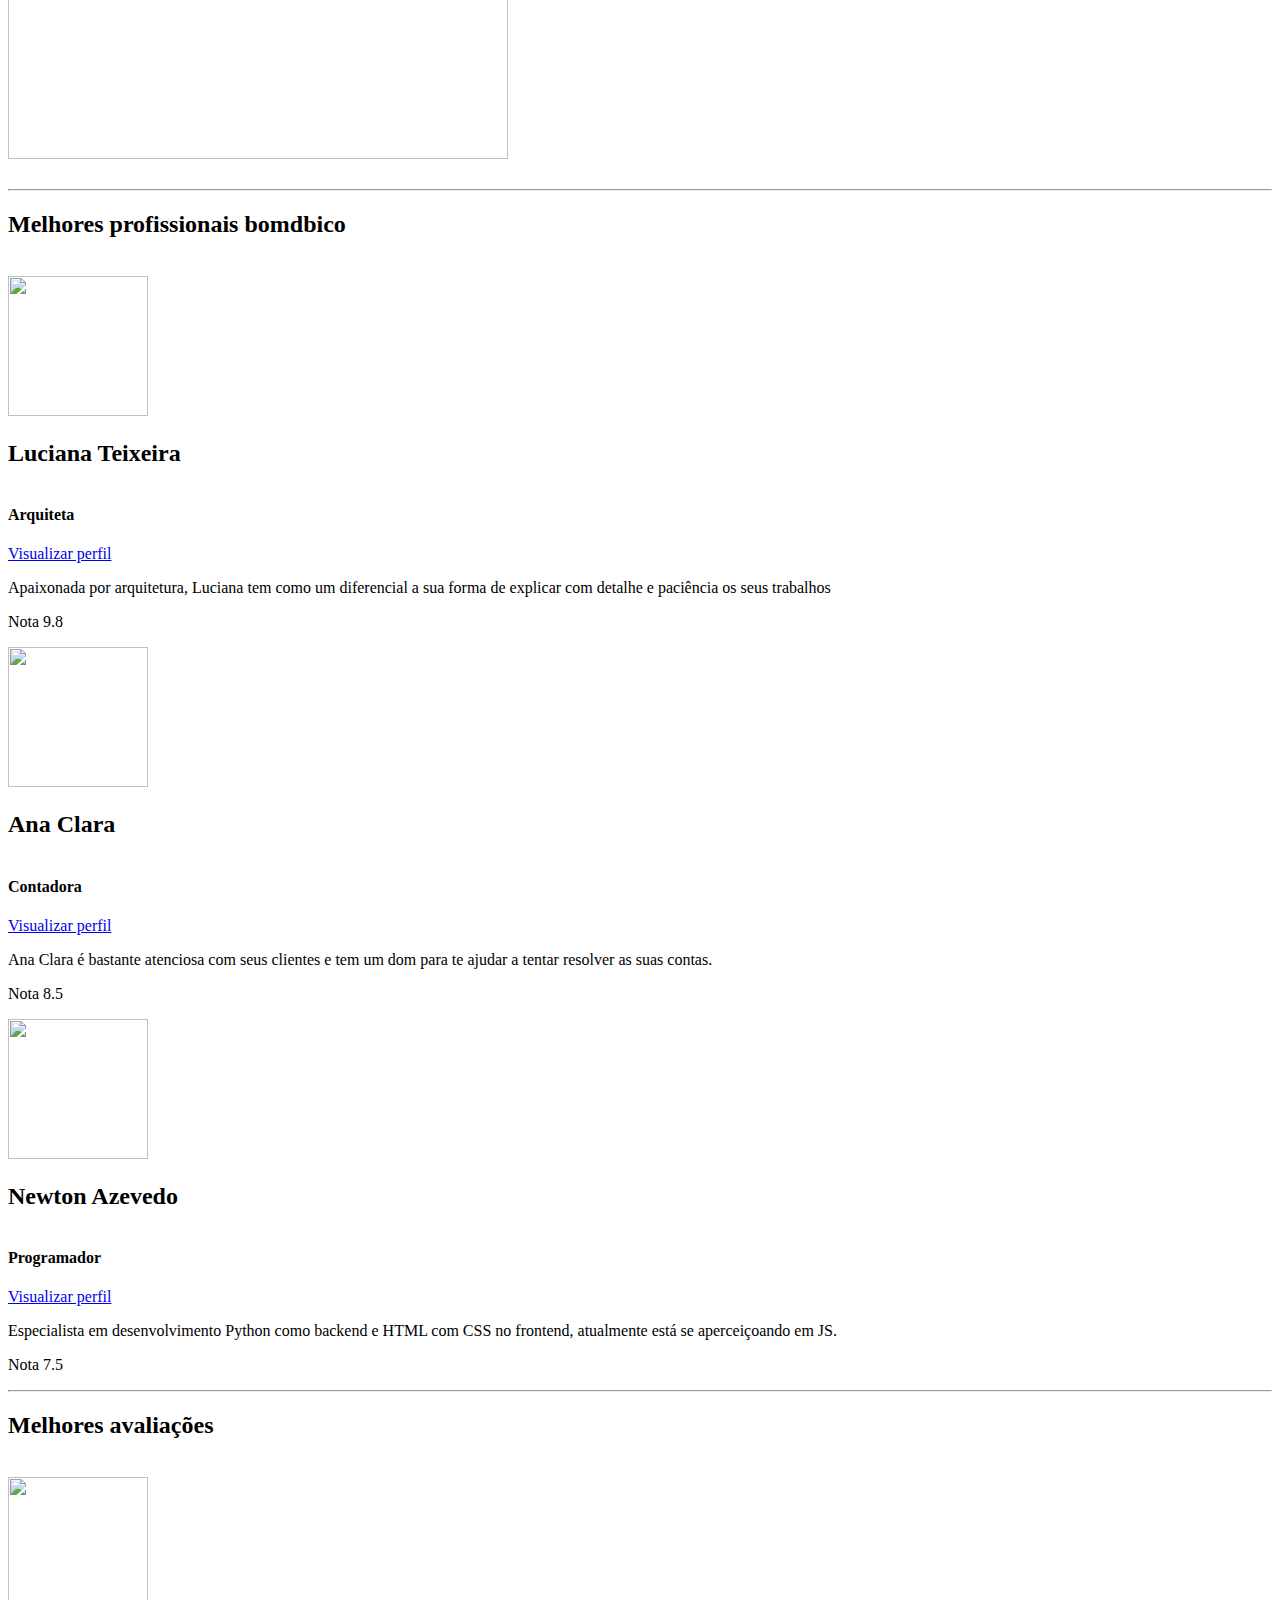
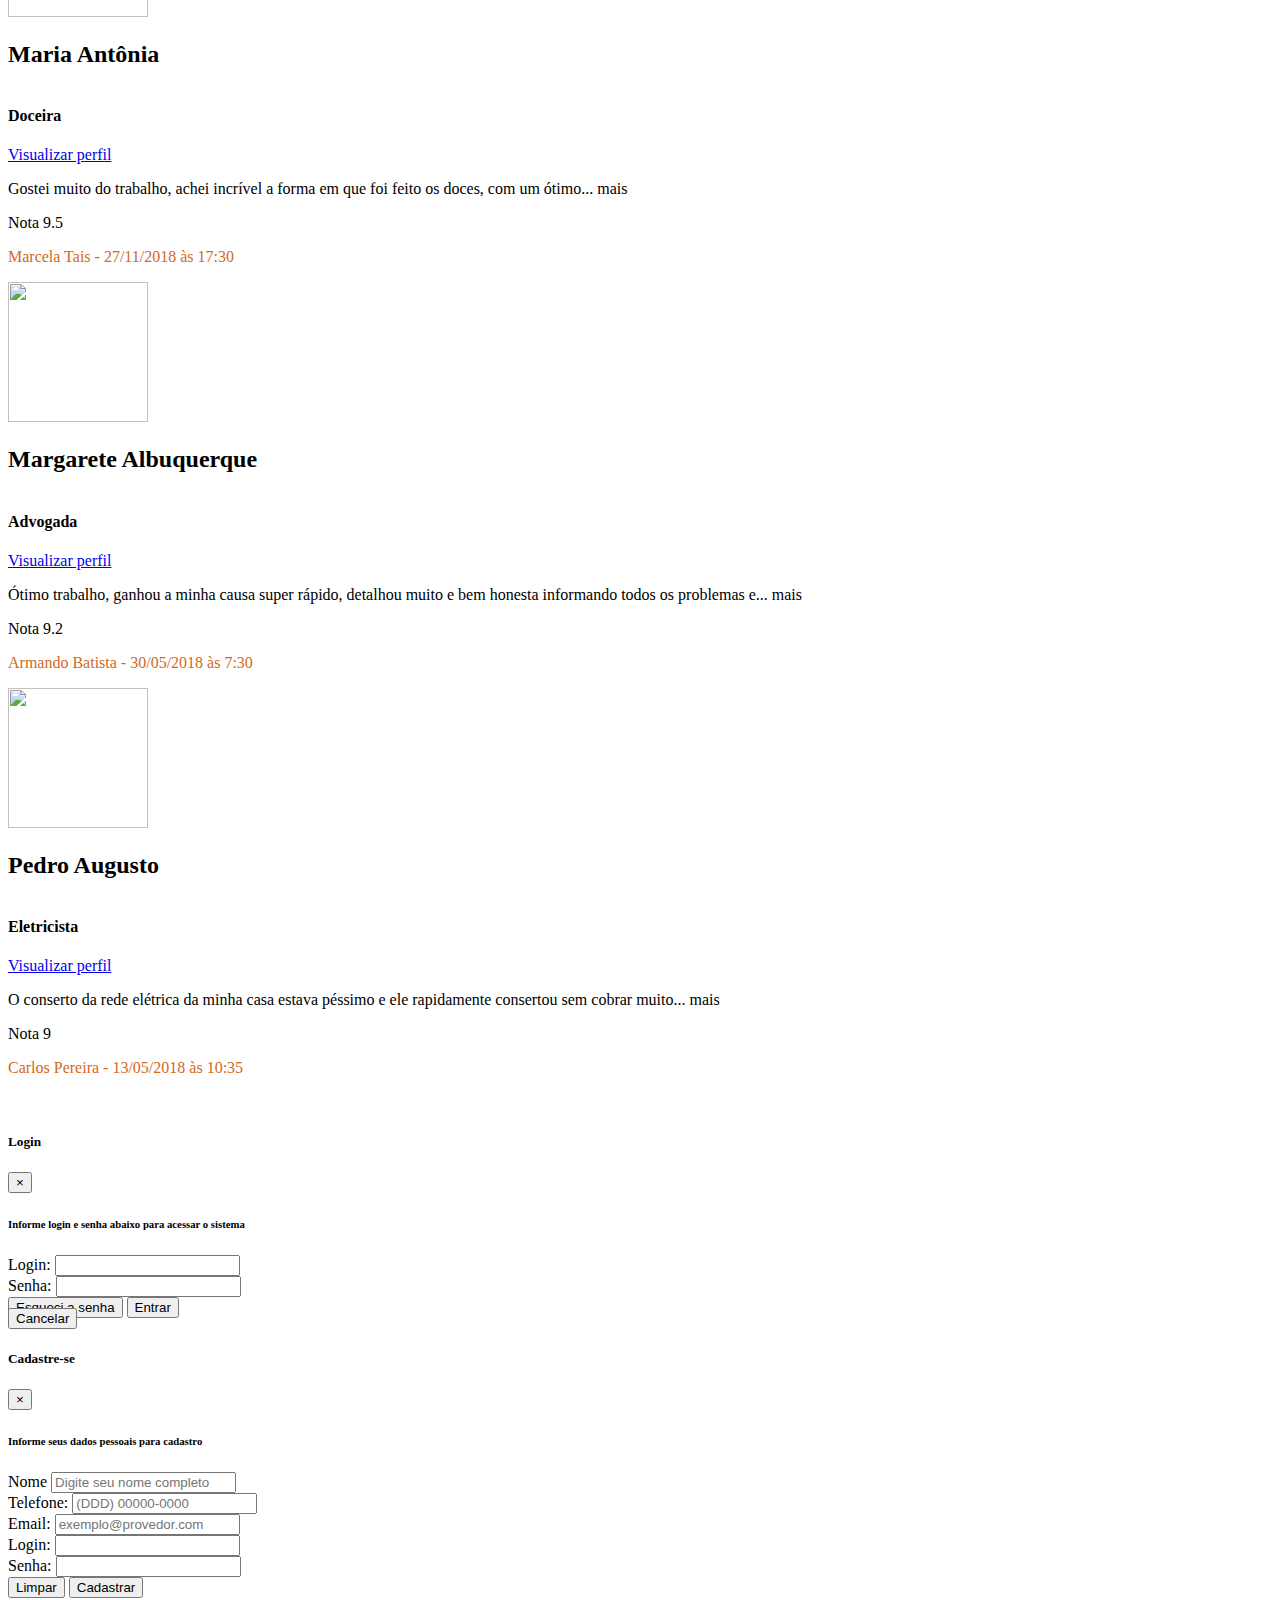
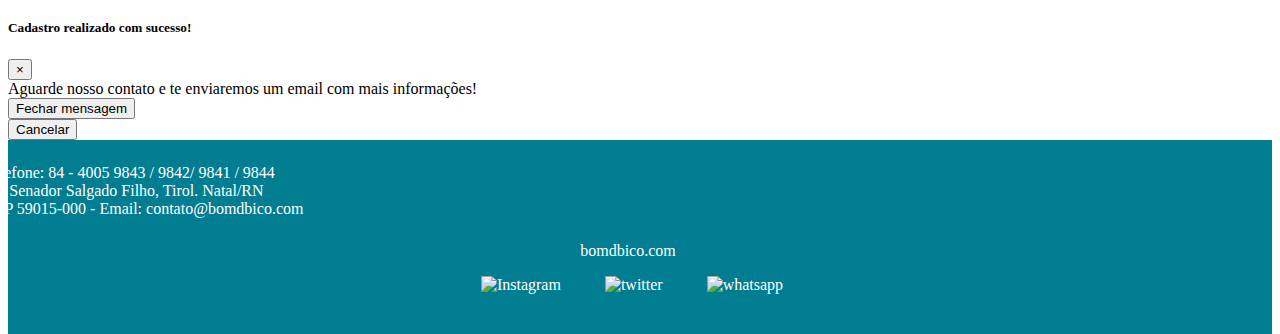
==== commit ae728535: "Update site" ====
--- a/index.html
+++ b/index.html
@@ -7,6 +7,7 @@
     <link rel="stylesheet" href="css/bootstrap.min.css" >
     <link rel="icon" href="images/favicon.ico" type="image/x-icon" />
     <link rel="stylesheet" href="css/custom.css" >
+    <script src="mascara.min.js"></script>
     <link rel="stylesheet" href="https://use.fontawesome.com/releases/v5.8.1/css/all.css" integrity="sha384-50oBUHEmvpQ+1lW4y57PTFmhCaXp0ML5d60M1M7uH2+nqUivzIebhndOJK28anvf" crossorigin="anonymous">
     <style>
             .bd-placeholder-img {
@@ -310,11 +311,11 @@
                                     <label for="exampleInputPassword1">Senha:</label>
                                     <input type="password" class="form-control" id="exampleInputPassword1">
                                     <br>
+                                    <button type="button" class="btn btn-primary bg-info">
+                                        <i class="fa fa-question-circle" aria-hidden="true"></i> Esqueci a senha
+                                    </button>
                                     <button type="button" class="btn btn-primary bg-success">
                                         <i class="fa fa-paper-plane" aria-hidden="true"></i> Entrar
-                                    </button>
-                                    <button type="button" class="btn btn-primary bg-info">
-                                        <i class="fa fa-question-circle" aria-hidden="true"></i> Esqueci a senha
                                     </button>
                               </div>
                             </div>
@@ -347,7 +348,7 @@
                           </div>
                           <div class="form-group">
                                 <label for="telefone">Telefone:</label>
-                                <input type="text" class="form-control" id="telefone" placeholder="(DDD) 00000-0000">
+                                <input type="text" class="form-control" id="telefone" placeholder="(DDD) 00000-0000" onkeyup="mascara('(##) #####-####',this,event,true)">
                           </div>
                           <div class="form-group">
                               <label for="email">Email:</label>
@@ -361,11 +362,11 @@
                                 <label for="exampleInputPassword1">Senha:</label>
                                 <input type="password" class="form-control" id="exampleInputPassword1">
                           </div>
+                          <button type="reset" class="btn btn-primary bg-danger" >
+                              <i class="fa fa-trash" aria-hidden="true"></i> Limpar
+                          </button>
                           <button type="button" class="btn btn-primary" data-toggle="modal" data-target="#exampleModalCenter">
                               <i class="fa fa-paper-plane" aria-hidden="true"></i> Cadastrar
-                          </button>
-                          <button type="reset" class="btn btn-primary bg-danger" >
-                              <i class="fa fa-trash" aria-hidden="true"></i> Limpar
                           </button>
                           <div class="modal fade" id="exampleModalCenter" tabindex="-1" role="dialog" aria-labelledby="exampleModalCenterTitle" aria-hidden="true">
                               <div class="modal-dialog modal-dialog-centered" role="document">
@@ -389,8 +390,7 @@
                         </div>
                   </div>
                   <div class="modal-footer">
-                    <button type="button" class="btn btn-secondary" data-dismiss="modal">Close</button>
-                    <button type="button" class="btn btn-primary">Save changes</button>
+                    <button type="button" class="btn btn-danger" data-dismiss="modal">  <i class="fa fa-times" aria-hidden="true"></i> Cancelar</button>
                   </div>
                 </div>
               </div>
